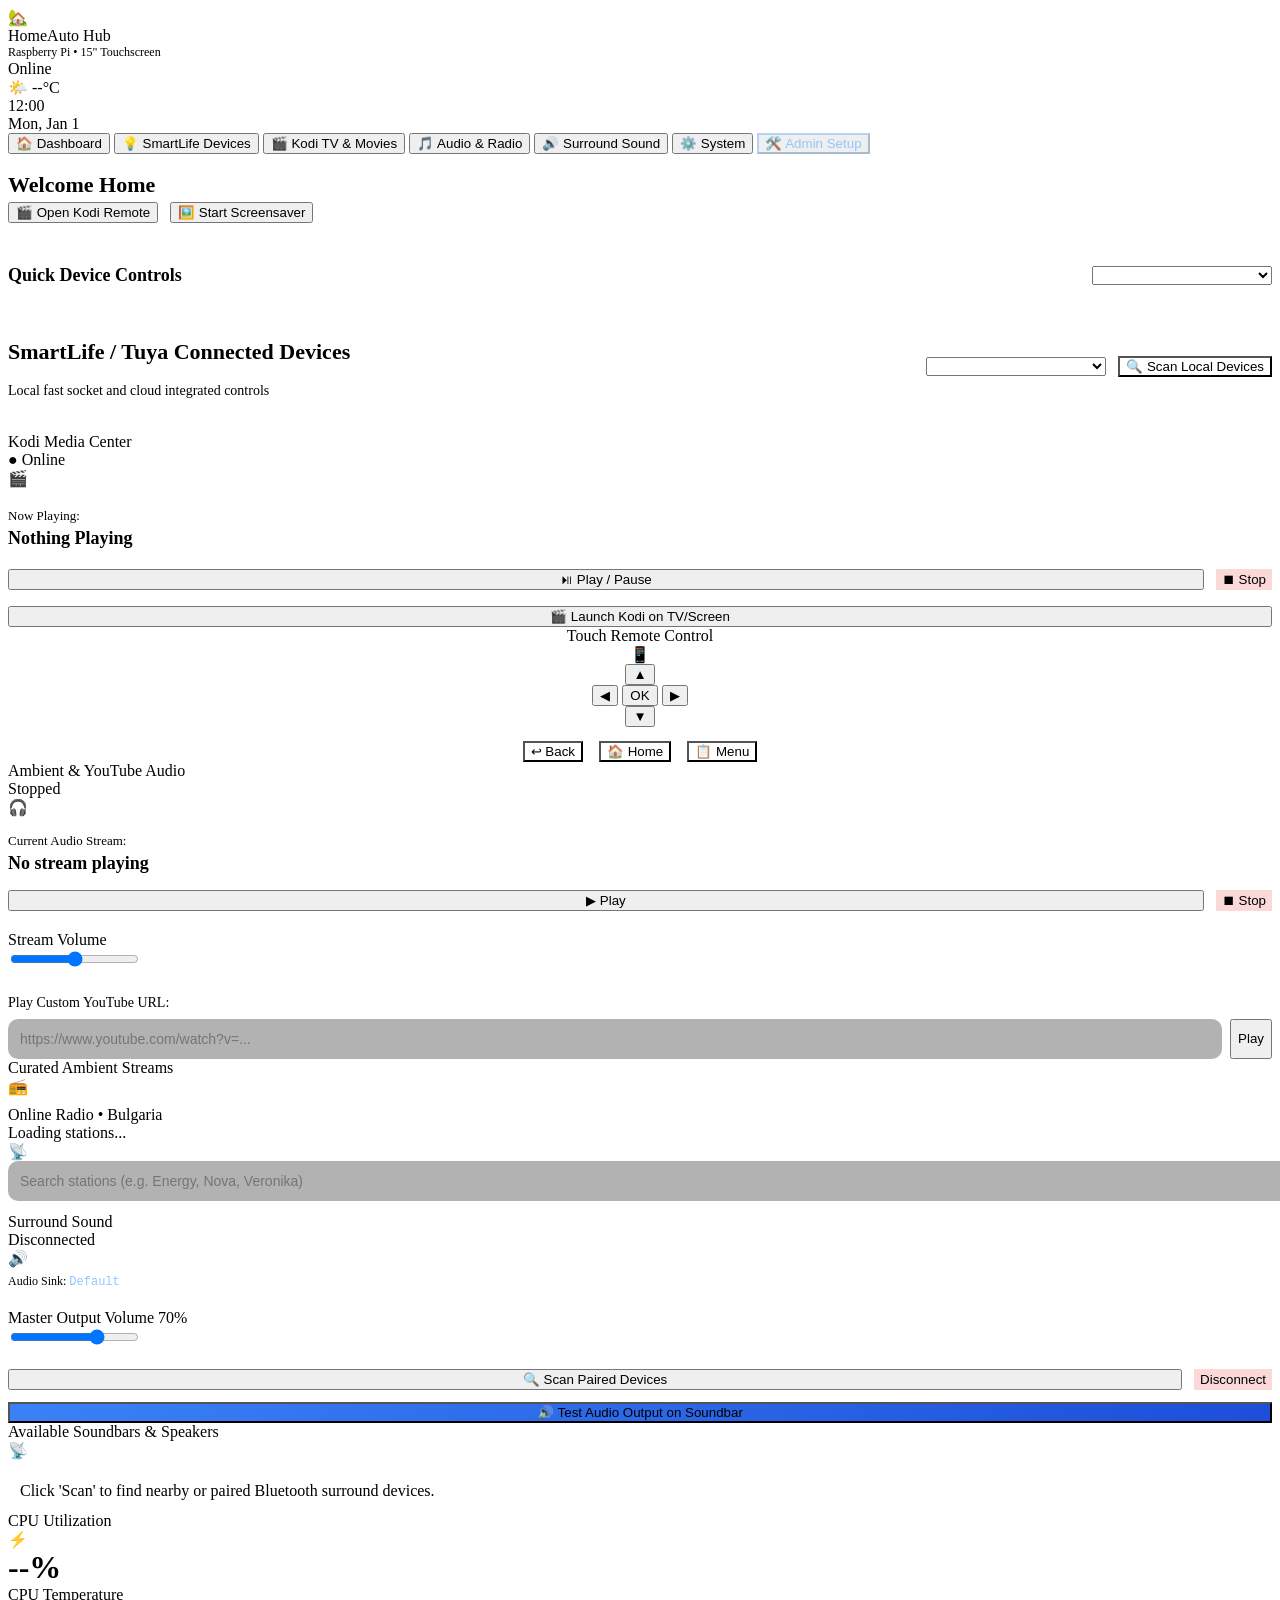
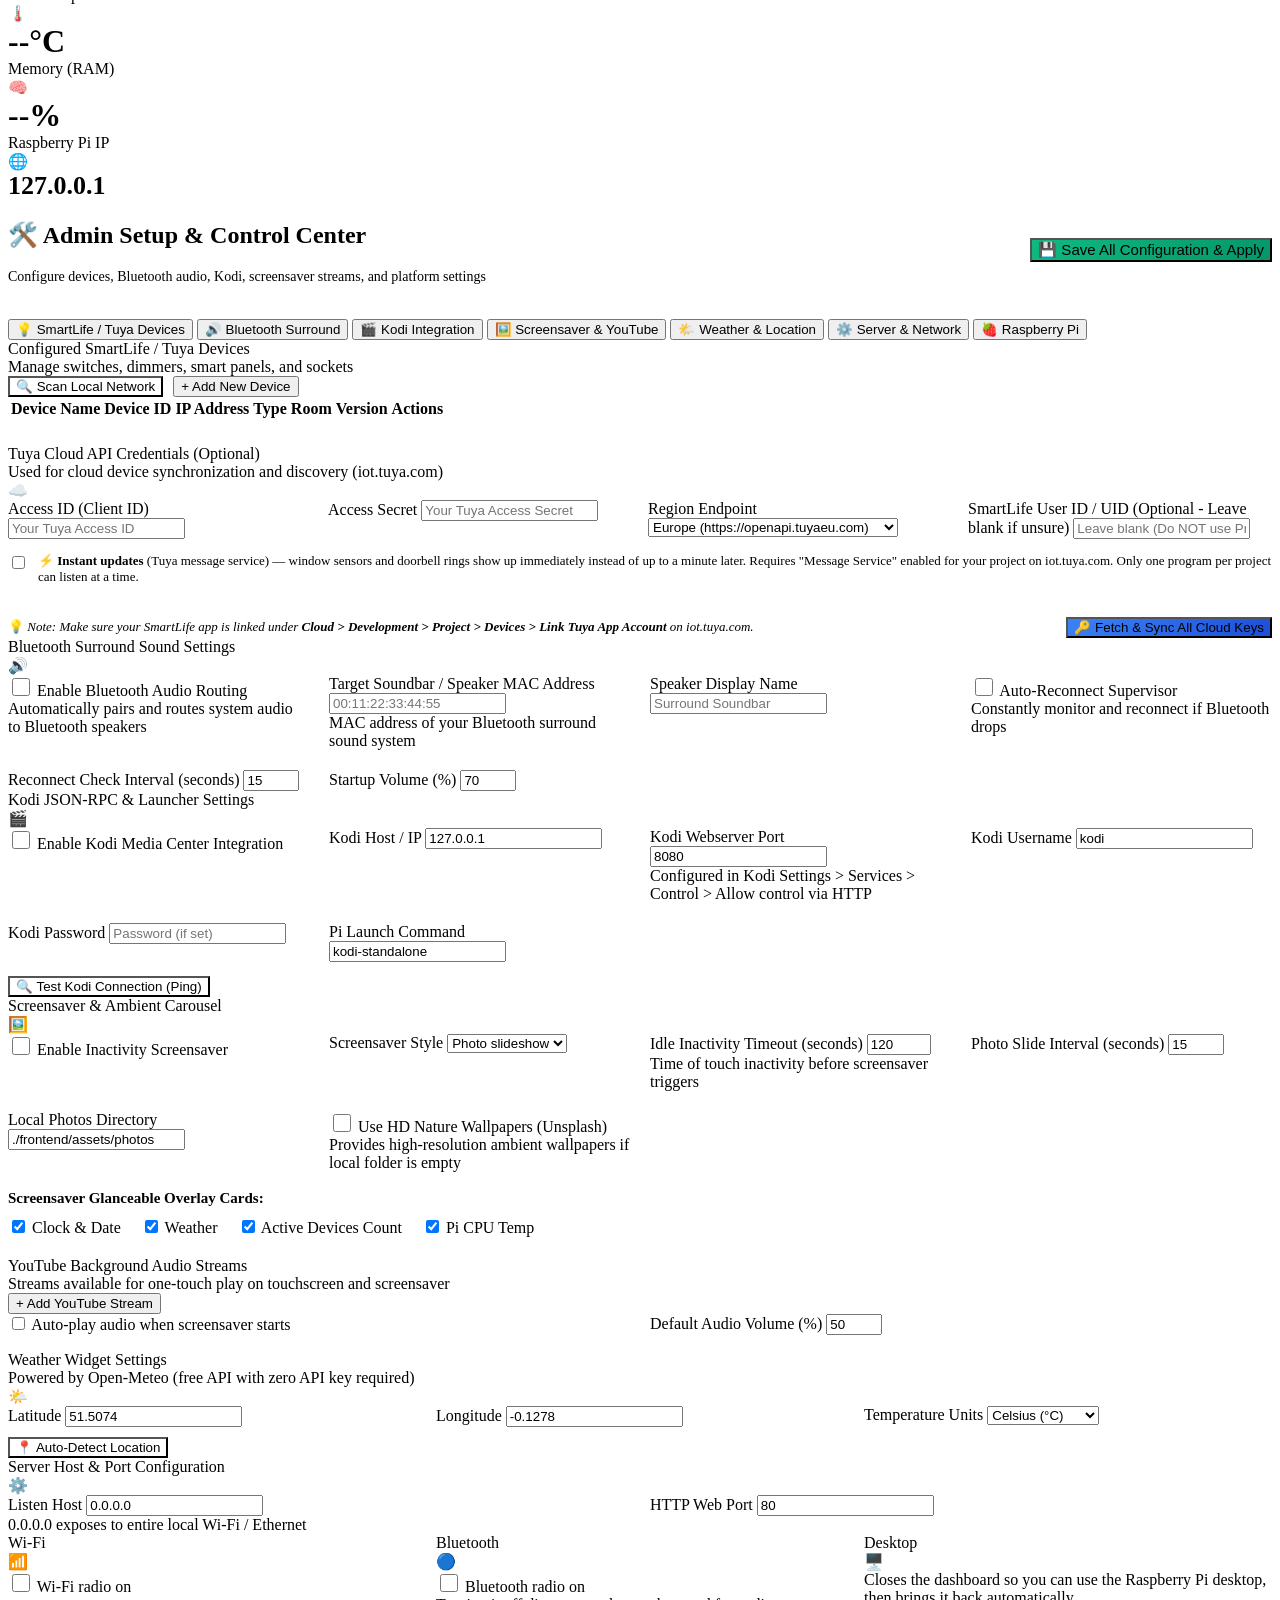
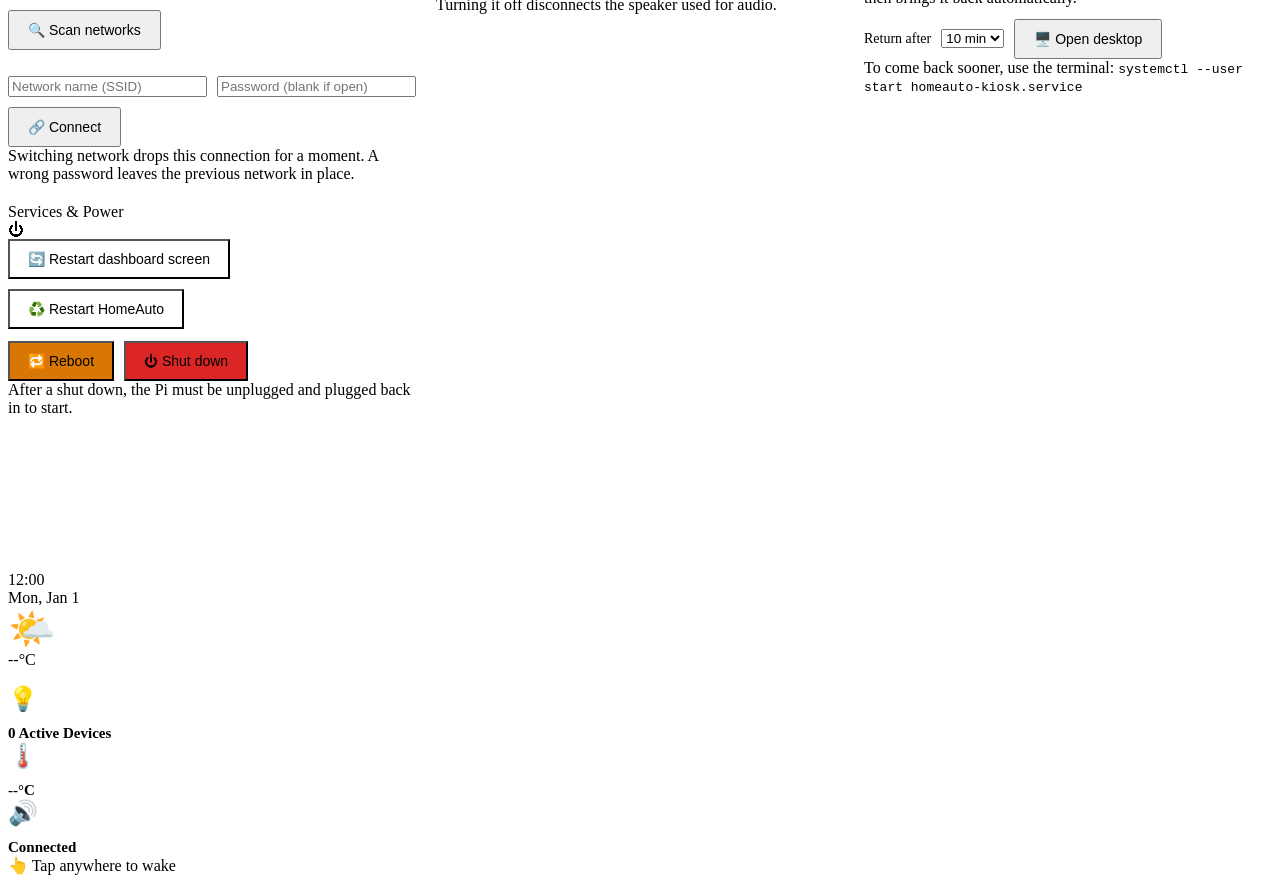
==== frontend/index.html @ 2526f597 "camera controls" ====
<!DOCTYPE html>
<html lang="en">
<head>
  <meta charset="UTF-8">
  <meta name="viewport" content="width=device-width, initial-scale=1.0, maximum-scale=1.0, user-scalable=no">
  <title>HomeAuto Hub</title>
  <link rel="stylesheet" href="/css/style.css">
</head>
<body>

  <!-- Top App Header -->
  <header class="app-header">
    <div class="brand-section">
      <div class="brand-icon">🏡</div>
      <div>
        <div class="brand-title">HomeAuto Hub</div>
        <div style="font-size: 12px; color: var(--text-muted);">Raspberry Pi &bull; 15" Touchscreen</div>
      </div>
    </div>

    <div class="header-status">
      <div class="status-pill">
        <div id="ws-status-dot" class="status-dot"></div>
        <span id="ws-status-text">Online</span>
      </div>

      <div class="status-pill">
        <span>🌤️</span>
        <span class="live-weather-temp">--°C</span>
      </div>

      <div class="clock-display">
        <div id="header-time" class="time-text">12:00</div>
        <div id="header-date" class="date-text">Mon, Jan 1</div>
      </div>
    </div>
  </header>

  <!-- Navigation Bar -->
  <nav class="nav-bar">
    <button class="nav-btn active" data-view="dashboard">
      <span>🏠</span> Dashboard
    </button>
    <button class="nav-btn" data-view="devices">
      <span>💡</span> SmartLife Devices
    </button>
    <button class="nav-btn" data-view="kodi">
      <span>🎬</span> Kodi TV & Movies
    </button>
    <button class="nav-btn" data-view="audio">
      <span>🎵</span> Audio & Radio
    </button>
    <button class="nav-btn" data-view="bluetooth">
      <span>🔊</span> Surround Sound
    </button>
    <button class="nav-btn" data-view="system">
      <span>⚙️</span> System
    </button>
    <button class="nav-btn" data-view="admin" style="border-color: rgba(96, 165, 250, 0.4); color: #93c5fd;">
      <span>🛠️</span> Admin Setup
    </button>
  </nav>

  <!-- Main View Container -->
  <main class="main-container">

    <!-- VIEW 1: DASHBOARD -->
    <section id="view-dashboard" class="view-section active">
      <!-- Quick Action Banner -->
      <div class="action-banner" style="margin-bottom: 24px;">
        <div style="min-width: 0; flex: 1;">
          <h2 style="font-size: 22px; font-weight: 700; margin-bottom: 4px;" id="welcome-title">Welcome Home</h2>
          <p style="color: rgba(255,255,255,0.8); font-size: 14px; display: none;" id="kodi-banner-title"></p>
          <div id="banner-radio" style="display: none; margin-top: 8px;">
            <div id="banner-radio-status" style="color: rgba(255,255,255,0.8); font-size: 14px;"></div>
            <div id="banner-radio-favorites" style="display: flex; gap: 8px; flex-wrap: wrap; margin-top: 8px;"></div>
          </div>
        </div>
        <div style="display: flex; gap: 12px; flex-wrap: wrap;">
          <button class="action-btn kodi-btn" onclick="switchView('kodi')">
            🎬 Open Kodi Remote
          </button>
          <button class="action-btn screensaver-btn" id="btn-trigger-screensaver">
            🖼️ Start Screensaver
          </button>
        </div>
      </div>

      <!-- Quick Cards Grid -->
      <div style="display: flex; justify-content: space-between; align-items: center; flex-wrap: wrap; gap: 12px; margin-bottom: 16px;">
        <h3 style="font-size: 18px; color: var(--text-muted);">Quick Device Controls</h3>
        <select class="form-select home-filter" aria-label="Home" style="width: auto; min-width: 180px;"></select>
      </div>
      <div id="quick-devices-grid">
        <!-- Rendered dynamically by tuya_cards.js -->
      </div>
    </section>

    <!-- VIEW 2: SMARTLIFE DEVICES -->
    <section id="view-devices" class="view-section">
      <div style="display: flex; justify-content: space-between; align-items: center; margin-bottom: 20px;">
        <div>
          <h2 style="font-size: 22px; font-weight: 700;">SmartLife / Tuya Connected Devices</h2>
          <p style="color: var(--text-muted); font-size: 14px;">Local fast socket and cloud integrated controls</p>
        </div>
        <div style="display: flex; gap: 12px; align-items: center; flex-wrap: wrap;">
          <select class="form-select home-filter" aria-label="Home" style="width: auto; min-width: 180px;"></select>
          <button class="action-btn" id="btn-scan-devices" style="background: rgba(255,255,255,0.08);">
            🔍 Scan Local Devices
          </button>
        </div>
      </div>

      <div id="camera-events-panel" style="display: none; margin-bottom: 24px;">
        <div style="display: flex; justify-content: space-between; align-items: center; margin-bottom: 10px;">
          <h3 style="font-size: 16px; font-weight: 700;">🔔 Doorbell &amp; camera history</h3>
          <button class="action-btn" id="btn-clear-camera-events" style="padding: 6px 12px; font-size: 12px; background: rgba(255,255,255,0.08);">Clear</button>
        </div>
        <div id="camera-events-list" style="display: flex; gap: 12px; overflow-x: auto; padding-bottom: 6px;"></div>
      </div>

      <div id="devices-grid">
        <!-- Rendered dynamically -->
      </div>
    </section>

    <!-- VIEW 3: KODI MEDIA CENTER -->
    <section id="view-kodi" class="view-section">
      <div class="dashboard-grid" style="grid-template-columns: 1fr 1fr; align-items: start;">
        <!-- Kodi Status & Launcher -->
        <div class="card">
          <div class="card-header">
            <div>
              <div class="card-title">Kodi Media Center</div>
              <div class="card-subtitle" id="kodi-status-badge">● Online</div>
            </div>
            <div class="card-icon">🎬</div>
          </div>

          <div style="margin: 20px 0;">
            <div style="font-size: 13px; color: var(--text-muted);">Now Playing:</div>
            <div id="kodi-now-playing" style="font-size: 18px; font-weight: 700; margin-top: 4px;">Nothing Playing</div>
          </div>

          <div style="display: flex; gap: 12px; margin-bottom: 16px;">
            <button class="action-btn" id="btn-kodi-playpause" style="flex: 1; justify-content: center;">
              ⏯ Play / Pause
            </button>
            <button class="action-btn" id="btn-kodi-stop" style="background: rgba(239, 68, 68, 0.2); border: 1px solid var(--accent-red); color: var(--accent-red);">
              ⏹ Stop
            </button>
          </div>

          <button class="action-btn kodi-btn" id="btn-launch-kodi" style="width: 100%; justify-content: center;">
            🎬 Launch Kodi on TV/Screen
          </button>
        </div>

        <!-- Touch D-Pad Remote Control -->
        <div class="card" style="text-align: center;">
          <div class="card-header">
            <div class="card-title">Touch Remote Control</div>
            <div class="card-icon">📱</div>
          </div>

          <div class="remote-dpad">
            <div></div>
            <button class="dpad-btn" data-action="up">▲</button>
            <div></div>

            <button class="dpad-btn" data-action="left">◀</button>
            <button class="dpad-btn center-btn" data-action="select">OK</button>
            <button class="dpad-btn" data-action="right">▶</button>

            <div></div>
            <button class="dpad-btn" data-action="down">▼</button>
            <div></div>
          </div>

          <div style="display: flex; justify-content: center; gap: 16px; margin-top: 14px;">
            <button class="action-btn" style="background: rgba(255,255,255,0.06);" data-action="back">↩ Back</button>
            <button class="action-btn" style="background: rgba(255,255,255,0.06);" data-action="home">🏠 Home</button>
            <button class="action-btn" style="background: rgba(255,255,255,0.06);" data-action="osd">📋 Menu</button>
          </div>
        </div>
      </div>
    </section>

    <!-- VIEW 4: YOUTUBE & AMBIENT AUDIO -->
    <section id="view-audio" class="view-section">
      <div class="dashboard-grid" style="grid-template-columns: 1fr 1fr;">
        <!-- Player Card -->
        <div class="card">
          <div class="card-header">
            <div>
              <div class="card-title">Ambient & YouTube Audio</div>
              <div class="card-subtitle" id="media-play-status">Stopped</div>
            </div>
            <div class="card-icon">🎧</div>
          </div>

          <div style="margin: 16px 0;">
            <div style="font-size: 13px; color: var(--text-muted);">Current Audio Stream:</div>
            <div id="media-track-title" style="font-size: 18px; font-weight: 700; margin-top: 4px;">No stream playing</div>
          </div>

          <div style="display: flex; gap: 12px; margin-bottom: 20px;">
            <button class="action-btn" id="btn-media-toggle" style="flex: 1; justify-content: center;">
              ▶ Play
            </button>
            <button class="action-btn" id="btn-media-stop" style="background: rgba(239, 68, 68, 0.2); border: 1px solid var(--accent-red); color: var(--accent-red);">
              ⏹ Stop
            </button>
          </div>

          <div class="slider-container">
            <div class="slider-label">
              <span>Stream Volume</span>
            </div>
            <input type="range" min="0" max="100" value="50" class="touch-slider" id="media-volume-slider">
          </div>

          <div style="margin-top: 24px;">
            <div style="font-size: 14px; margin-bottom: 8px;">Play Custom YouTube URL:</div>
            <div style="display: flex; gap: 8px;">
              <input type="text" id="media-custom-url" placeholder="https://www.youtube.com/watch?v=..." style="flex: 1; padding: 12px; border-radius: 10px; border: 1px solid var(--border-color); background: rgba(0,0,0,0.3); color: #fff; font-size: 14px;">
              <button class="action-btn" id="btn-play-custom-url">Play</button>
            </div>
          </div>
        </div>

        <!-- Presets Card -->
        <div class="card">
          <div class="card-header">
            <div class="card-title">Curated Ambient Streams</div>
            <div class="card-icon">📻</div>
          </div>
          <div id="media-presets-list" style="margin-top: 10px;">
            <!-- Rendered dynamically -->
          </div>
        </div>

        <!-- Online Radio Card -->
        <div class="card" style="grid-column: 1 / -1;">
          <div class="card-header">
            <div>
              <div class="card-title">Online Radio &bull; Bulgaria</div>
              <div class="card-subtitle" id="radio-status">Loading stations...</div>
            </div>
            <div class="card-icon">📡</div>
          </div>
          <div id="radio-favorites-wrap" style="display: none; margin-bottom: 14px;">
            <div style="font-size: 12px; color: var(--text-muted); text-transform: uppercase; letter-spacing: 0.5px; margin-bottom: 6px;">⭐ Favourites</div>
            <div id="radio-favorites-list" style="display: grid; grid-template-columns: repeat(auto-fill, minmax(240px, 1fr)); gap: 8px;"></div>
          </div>

          <input type="text" id="radio-search" placeholder="Search stations (e.g. Energy, Nova, Veronika)" style="width: 100%; padding: 12px; border-radius: 10px; border: 1px solid var(--border-color); background: rgba(0,0,0,0.3); color: #fff; font-size: 14px; user-select: text; -webkit-user-select: text;">
          <div id="radio-stations-list" style="margin-top: 12px; max-height: 340px; overflow-y: auto; display: grid; grid-template-columns: repeat(auto-fill, minmax(240px, 1fr)); gap: 8px;"></div>
        </div>
      </div>
    </section>

    <!-- VIEW 5: BLUETOOTH SURROUND SOUND -->
    <section id="view-bluetooth" class="view-section">
      <div class="dashboard-grid" style="grid-template-columns: 1fr 1fr;">
        <!-- Status Card -->
        <div class="card">
          <div class="card-header">
            <div>
              <div class="card-title" id="bt-device-name">Surround Sound</div>
              <div class="card-subtitle" id="bt-status-badge">Disconnected</div>
            </div>
            <div class="card-icon">🔊</div>
          </div>

          <div style="font-size: 12px; color: var(--text-muted); margin-top: 6px;">
            Audio Sink: <span id="bt-active-sink-label" style="color: #93c5fd; font-family: monospace;">Default</span>
          </div>

          <div class="slider-container" style="margin: 20px 0;">
            <div class="slider-label">
              <span>Master Output Volume</span>
              <span id="bt-volume-label">70%</span>
            </div>
            <input type="range" min="0" max="100" value="70" class="touch-slider" id="bt-volume-slider">
          </div>

          <div style="display: flex; gap: 12px; margin-bottom: 12px;">
            <button class="action-btn" id="btn-scan-bluetooth" style="flex: 1; justify-content: center;">
              🔍 Scan Paired Devices
            </button>
            <button class="action-btn" id="btn-bt-disconnect" style="background: rgba(239, 68, 68, 0.2); border: 1px solid var(--accent-red); color: var(--accent-red);">
              Disconnect
            </button>
          </div>

          <button class="action-btn" id="btn-test-bt-sound" style="width: 100%; justify-content: center; background: linear-gradient(135deg, #3b82f6, #1d4ed8);">
            🔊 Test Audio Output on Soundbar
          </button>
        </div>

        <!-- Paired Devices List -->
        <div class="card">
          <div class="card-header">
            <div class="card-title">Available Soundbars & Speakers</div>
            <div class="card-icon">📡</div>
          </div>
          <div id="bt-devices-list" style="margin-top: 10px;">
            <div style="color: var(--text-muted); padding: 12px;">Click 'Scan' to find nearby or paired Bluetooth surround devices.</div>
          </div>
        </div>
      </div>
    </section>

    <!-- VIEW 6: SYSTEM TELEMETRY -->
    <section id="view-system" class="view-section">
      <div class="dashboard-grid">
        <div class="card">
          <div class="card-header">
            <div class="card-title">CPU Utilization</div>
            <div class="card-icon">⚡</div>
          </div>
          <div id="telemetry-cpu" style="font-size: 32px; font-weight: 700; color: var(--accent-blue);">--%</div>
        </div>

        <div class="card">
          <div class="card-header">
            <div class="card-title">CPU Temperature</div>
            <div class="card-icon">🌡️</div>
          </div>
          <div id="telemetry-temp" style="font-size: 32px; font-weight: 700; color: var(--accent-amber);">--°C</div>
        </div>

        <div class="card">
          <div class="card-header">
            <div class="card-title">Memory (RAM)</div>
            <div class="card-icon">🧠</div>
          </div>
          <div id="telemetry-mem" style="font-size: 32px; font-weight: 700; color: var(--accent-green);">--%</div>
        </div>

        <div class="card">
          <div class="card-header">
            <div class="card-title">Raspberry Pi IP</div>
            <div class="card-icon">🌐</div>
          </div>
          <div id="telemetry-ip" style="font-size: 26px; font-weight: 700;">127.0.0.1</div>
        </div>
      </div>
    </section>

    <!-- VIEW 7: ADMIN SETUP & CONFIGURATION PANEL -->
    <section id="view-admin" class="view-section">
      <div style="display: flex; justify-content: space-between; align-items: center; margin-bottom: 20px; flex-wrap: wrap; gap: 12px;">
        <div>
          <h2 style="font-size: 24px; font-weight: 700;">🛠️ Admin Setup & Control Center</h2>
          <p style="color: var(--text-muted); font-size: 14px;">Configure devices, Bluetooth audio, Kodi, screensaver streams, and platform settings</p>
        </div>
        <button class="action-btn" id="btn-save-all-config" style="background: linear-gradient(135deg, #10b981, #059669); font-size: 15px;">
          💾 Save All Configuration & Apply
        </button>
      </div>

      <!-- Admin Sub-Navigation Tabs -->
      <div class="admin-tabs">
        <button class="admin-tab-btn active" data-tab="devices">💡 SmartLife / Tuya Devices</button>
        <button class="admin-tab-btn" data-tab="bluetooth">🔊 Bluetooth Surround</button>
        <button class="admin-tab-btn" data-tab="kodi">🎬 Kodi Integration</button>
        <button class="admin-tab-btn" data-tab="screensaver">🖼️ Screensaver & YouTube</button>
        <button class="admin-tab-btn" data-tab="weather">🌤️ Weather & Location</button>
        <button class="admin-tab-btn" data-tab="server">⚙️ Server & Network</button>
        <button class="admin-tab-btn" data-tab="pi">🍓 Raspberry Pi</button>
      </div>

      <!-- SUBTAB 1: DEVICES SETUP -->
      <div id="admin-subview-devices" class="admin-subview active">
        <div class="card" style="margin-bottom: 24px;">
          <div class="card-header">
            <div>
              <div class="card-title">Configured SmartLife / Tuya Devices</div>
              <div class="card-subtitle">Manage switches, dimmers, smart panels, and sockets</div>
            </div>
            <div style="display: flex; gap: 10px;">
              <button class="action-btn" id="btn-admin-scan-devices" onclick="triggerDeviceScan()" style="background: rgba(255,255,255,0.08);">
                🔍 Scan Local Network
              </button>
              <button class="action-btn" id="btn-admin-add-device">
                + Add New Device
              </button>
            </div>
          </div>

          <div style="overflow-x: auto;">
            <table class="admin-table">
              <thead>
                <tr>
                  <th>Device Name</th>
                  <th>Device ID</th>
                  <th>IP Address</th>
                  <th>Type</th>
                  <th>Room</th>
                  <th>Version</th>
                  <th>Actions</th>
                </tr>
              </thead>
              <tbody id="admin-devices-tbody">
                <!-- Rendered by admin.js -->
              </tbody>
            </table>
          </div>
        </div>

        <!-- Tuya Cloud Credentials Setup Card -->
        <div class="card">
          <div class="card-header">
            <div>
              <div class="card-title">Tuya Cloud API Credentials (Optional)</div>
              <div class="card-subtitle">Used for cloud device synchronization and discovery (iot.tuya.com)</div>
            </div>
            <div class="card-icon">☁️</div>
          </div>

          <div style="display: grid; grid-template-columns: repeat(auto-fit, minmax(240px, 1fr)); gap: 16px;">
            <div class="form-group">
              <label class="form-label">Access ID (Client ID)</label>
              <input type="text" id="tuya-cloud-id" class="form-input" placeholder="Your Tuya Access ID">
            </div>
            <div class="form-group">
              <label class="form-label">Access Secret</label>
              <input type="password" id="tuya-cloud-secret" class="form-input" placeholder="Your Tuya Access Secret">
            </div>
            <div class="form-group">
              <label class="form-label">Region Endpoint</label>
              <select id="tuya-cloud-endpoint" class="form-select">
                <option value="https://openapi.tuyaeu.com">Europe (https://openapi.tuyaeu.com)</option>
                <option value="https://openapi.tuyaus.com">Americas (https://openapi.tuyaus.com)</option>
                <option value="https://openapi.tuyacn.com">China (https://openapi.tuyacn.com)</option>
                <option value="https://openapi.tuyain.com">India (https://openapi.tuyain.com)</option>
              </select>
            </div>
            <div class="form-group">
              <label class="form-label">SmartLife User ID / UID (Optional - Leave blank if unsure)</label>
              <input type="text" id="tuya-cloud-uid" class="form-input" placeholder="Leave blank (Do NOT use Project Code)">
            </div>
          </div>

          <label style="display: flex; align-items: flex-start; gap: 10px; margin-top: 14px; font-size: 13px; cursor: pointer;">
            <input type="checkbox" id="tuya-realtime" style="margin-top: 3px;">
            <span>⚡ <strong>Instant updates</strong> (Tuya message service) &mdash; window sensors and doorbell rings show up immediately instead of up to a minute later.
              <span style="color: var(--text-muted);">Requires "Message Service" enabled for your project on iot.tuya.com. Only one program per project can listen at a time.</span></span>
          </label>

          <div style="margin-top: 16px; display: flex; align-items: center; justify-content: space-between; flex-wrap: wrap; gap: 12px; border-top: 1px solid var(--border-color); padding-top: 16px;">
            <div style="font-size: 13px; color: var(--text-muted);">
              💡 <em>Note: Make sure your SmartLife app is linked under <strong>Cloud &gt; Development &gt; Project &gt; Devices &gt; Link Tuya App Account</strong> on iot.tuya.com.</em>
            </div>
            <button class="action-btn" id="btn-sync-cloud-keys" type="button" style="background: linear-gradient(135deg, #3b82f6, #1d4ed8);">
              🔑 Fetch &amp; Sync All Cloud Keys
            </button>
          </div>
        </div>
      </div>

      <!-- SUBTAB 2: BLUETOOTH SETUP -->
      <div id="admin-subview-bluetooth" class="admin-subview">
        <div class="card">
          <div class="card-header">
            <div class="card-title">Bluetooth Surround Sound Settings</div>
            <div class="card-icon">🔊</div>
          </div>

          <div style="display: grid; grid-template-columns: repeat(auto-fit, minmax(280px, 1fr)); gap: 20px;">
            <div class="form-group">
              <label class="form-checkbox-label">
                <input type="checkbox" id="bt-enabled" style="width: 18px; height: 18px;">
                <span>Enable Bluetooth Audio Routing</span>
              </label>
              <div class="form-hint">Automatically pairs and routes system audio to Bluetooth speakers</div>
            </div>

            <div class="form-group">
              <label class="form-label">Target Soundbar / Speaker MAC Address</label>
              <input type="text" id="bt-mac" class="form-input" placeholder="00:11:22:33:44:55">
              <div class="form-hint">MAC address of your Bluetooth surround sound system</div>
            </div>

            <div class="form-group">
              <label class="form-label">Speaker Display Name</label>
              <input type="text" id="bt-name" class="form-input" placeholder="Surround Soundbar">
            </div>

            <div class="form-group">
              <label class="form-checkbox-label">
                <input type="checkbox" id="bt-auto-reconnect" style="width: 18px; height: 18px;">
                <span>Auto-Reconnect Supervisor</span>
              </label>
              <div class="form-hint">Constantly monitor and reconnect if Bluetooth drops</div>
            </div>

            <div class="form-group">
              <label class="form-label">Reconnect Check Interval (seconds)</label>
              <input type="number" id="bt-interval" class="form-input" value="15" min="5" max="300">
            </div>

            <div class="form-group">
              <label class="form-label">Startup Volume (%)</label>
              <input type="number" id="bt-default-vol" class="form-input" value="70" min="0" max="100">
            </div>
          </div>
        </div>
      </div>

      <!-- SUBTAB 3: KODI SETUP -->
      <div id="admin-subview-kodi" class="admin-subview">
        <div class="card">
          <div class="card-header">
            <div class="card-title">Kodi JSON-RPC & Launcher Settings</div>
            <div class="card-icon">🎬</div>
          </div>

          <div style="display: grid; grid-template-columns: repeat(auto-fit, minmax(260px, 1fr)); gap: 20px;">
            <div class="form-group">
              <label class="form-checkbox-label">
                <input type="checkbox" id="kodi-enabled" style="width: 18px; height: 18px;">
                <span>Enable Kodi Media Center Integration</span>
              </label>
            </div>

            <div class="form-group">
              <label class="form-label">Kodi Host / IP</label>
              <input type="text" id="kodi-host" class="form-input" value="127.0.0.1">
            </div>

            <div class="form-group">
              <label class="form-label">Kodi Webserver Port</label>
              <input type="number" id="kodi-port" class="form-input" value="8080">
              <div class="form-hint">Configured in Kodi Settings &gt; Services &gt; Control &gt; Allow control via HTTP</div>
            </div>

            <div class="form-group">
              <label class="form-label">Kodi Username</label>
              <input type="text" id="kodi-user" class="form-input" value="kodi">
            </div>

            <div class="form-group">
              <label class="form-label">Kodi Password</label>
              <input type="password" id="kodi-pass" class="form-input" placeholder="Password (if set)">
            </div>

            <div class="form-group">
              <label class="form-label">Pi Launch Command</label>
              <input type="text" id="kodi-cmd" class="form-input" value="kodi-standalone">
            </div>
          </div>

          <div style="margin-top: 14px; display: flex; align-items: center; gap: 14px;">
            <button class="action-btn" id="btn-test-kodi-config" type="button" style="background: rgba(255,255,255,0.08);">
              🔍 Test Kodi Connection (Ping)
            </button>
            <span id="kodi-test-result" style="font-size: 14px;"></span>
          </div>
        </div>
      </div>

      <!-- SUBTAB 4: SCREENSAVER & YOUTUBE -->
      <div id="admin-subview-screensaver" class="admin-subview">
        <div class="card" style="margin-bottom: 20px;">
          <div class="card-header">
            <div class="card-title">Screensaver & Ambient Carousel</div>
            <div class="card-icon">🖼️</div>
          </div>

          <div style="display: grid; grid-template-columns: repeat(auto-fit, minmax(260px, 1fr)); gap: 20px;">
            <div class="form-group">
              <label class="form-checkbox-label">
                <input type="checkbox" id="ss-enabled" style="width: 18px; height: 18px;">
                <span>Enable Inactivity Screensaver</span>
              </label>
            </div>

            <div class="form-group">
              <label class="form-label">Screensaver Style</label>
              <select id="ss-mode" class="form-input">
                <option value="photos">Photo slideshow</option>
                <option value="fireplace">Live fireplace</option>
              </select>
            </div>

            <div class="form-group">
              <label class="form-label">Idle Inactivity Timeout (seconds)</label>
              <input type="number" id="ss-idle" class="form-input" value="120" min="10" max="3600">
              <div class="form-hint">Time of touch inactivity before screensaver triggers</div>
            </div>

            <div class="form-group">
              <label class="form-label">Photo Slide Interval (seconds)</label>
              <input type="number" id="ss-transition" class="form-input" value="15" min="3" max="120">
            </div>

            <div class="form-group">
              <label class="form-label">Local Photos Directory</label>
              <input type="text" id="ss-photo-dir" class="form-input" value="./frontend/assets/photos">
            </div>

            <div class="form-group">
              <label class="form-checkbox-label">
                <input type="checkbox" id="ss-unsplash" style="width: 18px; height: 18px;">
                <span>Use HD Nature Wallpapers (Unsplash)</span>
              </label>
              <div class="form-hint">Provides high-resolution ambient wallpapers if local folder is empty</div>
            </div>
          </div>

          <h4 style="margin: 18px 0 10px; font-size: 15px;">Screensaver Glanceable Overlay Cards:</h4>
          <div style="display: flex; gap: 20px; flex-wrap: wrap;">
            <label class="form-checkbox-label">
              <input type="checkbox" id="ss-w-clock" checked>
              <span>Clock & Date</span>
            </label>
            <label class="form-checkbox-label">
              <input type="checkbox" id="ss-w-weather" checked>
              <span>Weather</span>
            </label>
            <label class="form-checkbox-label">
              <input type="checkbox" id="ss-w-devices" checked>
              <span>Active Devices Count</span>
            </label>
            <label class="form-checkbox-label">
              <input type="checkbox" id="ss-w-telemetry" checked>
              <span>Pi CPU Temp</span>
            </label>
          </div>
        </div>

        <!-- YouTube Audio Preset Streams -->
        <div class="card">
          <div class="card-header">
            <div>
              <div class="card-title">YouTube Background Audio Streams</div>
              <div class="card-subtitle">Streams available for one-touch play on touchscreen and screensaver</div>
            </div>
            <button class="action-btn" id="btn-add-yt-preset">
              + Add YouTube Stream
            </button>
          </div>

          <div style="display: grid; grid-template-columns: 1fr 1fr; gap: 20px; margin-bottom: 16px;">
            <div class="form-group">
              <label class="form-checkbox-label">
                <input type="checkbox" id="ss-yt-autoplay">
                <span>Auto-play audio when screensaver starts</span>
              </label>
            </div>
            <div class="form-group">
              <label class="form-label">Default Audio Volume (%)</label>
              <input type="number" id="ss-yt-vol" class="form-input" value="50" min="0" max="100">
            </div>
          </div>

          <div id="admin-yt-presets-list">
            <!-- Rendered by admin.js -->
          </div>
        </div>
      </div>

      <!-- SUBTAB 5: WEATHER & LOCATION -->
      <div id="admin-subview-weather" class="admin-subview">
        <div class="card">
          <div class="card-header">
            <div>
              <div class="card-title">Weather Widget Settings</div>
              <div class="card-subtitle">Powered by Open-Meteo (free API with zero API key required)</div>
            </div>
            <div class="card-icon">🌤️</div>
          </div>

          <div style="display: grid; grid-template-columns: repeat(auto-fit, minmax(260px, 1fr)); gap: 20px;">
            <div class="form-group">
              <label class="form-label">Latitude</label>
              <input type="number" step="0.0001" id="weather-lat" class="form-input" value="51.5074">
            </div>

            <div class="form-group">
              <label class="form-label">Longitude</label>
              <input type="number" step="0.0001" id="weather-lon" class="form-input" value="-0.1278">
            </div>

            <div class="form-group">
              <label class="form-label">Temperature Units</label>
              <select id="weather-units" class="form-select">
                <option value="celsius">Celsius (°C)</option>
                <option value="fahrenheit">Fahrenheit (°F)</option>
              </select>
            </div>
          </div>

          <div style="margin-top: 10px;">
            <button class="action-btn" id="btn-detect-location" type="button" style="background: rgba(255,255,255,0.08);">
              📍 Auto-Detect Location
            </button>
          </div>
        </div>
      </div>

      <!-- SUBTAB 6: SERVER & SYSTEM -->
      <div id="admin-subview-server" class="admin-subview">
        <div class="card">
          <div class="card-header">
            <div class="card-title">Server Host & Port Configuration</div>
            <div class="card-icon">⚙️</div>
          </div>

          <div style="display: grid; grid-template-columns: repeat(auto-fit, minmax(260px, 1fr)); gap: 20px;">
            <div class="form-group">
              <label class="form-label">Listen Host</label>
              <input type="text" id="server-host" class="form-input" value="0.0.0.0">
              <div class="form-hint">0.0.0.0 exposes to entire local Wi-Fi / Ethernet</div>
            </div>

            <div class="form-group">
              <label class="form-label">HTTP Web Port</label>
              <input type="number" id="server-port" class="form-input" value="80">
            </div>
          </div>
        </div>
      </div>

      <!-- SUBTAB: RASPBERRY PI CONTROLS (Wi-Fi, Bluetooth, desktop, power) -->
      <div id="admin-subview-pi" class="admin-subview">
        <div id="pi-remote-note" class="card" style="display: none; border-color: rgba(251, 191, 36, 0.4);">
          <div style="font-size: 14px;">🔒 These controls only work on the Raspberry Pi's own screen (<code>http://127.0.0.1</code>). Open the dashboard on the Pi to use them.</div>
        </div>

        <div id="pi-controls" style="display: grid; grid-template-columns: repeat(auto-fit, minmax(320px, 1fr)); gap: 20px;">
          <div class="card">
            <div class="card-header">
              <div class="card-title">Wi-Fi <span id="pi-wifi-current" style="font-size: 13px; font-weight: 400; color: var(--text-muted);"></span></div>
              <div class="card-icon">📶</div>
            </div>
            <label class="form-checkbox-label">
              <input type="checkbox" id="pi-wifi-toggle" style="width: 18px; height: 18px;">
              <span>Wi-Fi radio on</span>
            </label>
            <div style="display: flex; gap: 10px; margin-top: 14px; flex-wrap: wrap;">
              <button class="action-btn" id="pi-wifi-scan" style="padding: 10px 18px; font-size: 14px;">🔍 Scan networks</button>
            </div>
            <div id="pi-wifi-list" style="margin-top: 12px; display: flex; flex-direction: column; gap: 6px; max-height: 220px; overflow-y: auto;"></div>
            <div style="display: grid; grid-template-columns: 1fr 1fr; gap: 10px; margin-top: 14px;">
              <input type="text" id="pi-wifi-ssid" class="form-input" placeholder="Network name (SSID)">
              <input type="password" id="pi-wifi-password" class="form-input" placeholder="Password (blank if open)">
            </div>
            <button class="action-btn" id="pi-wifi-connect" style="margin-top: 10px; padding: 10px 18px; font-size: 14px;">🔗 Connect</button>
            <div class="form-hint">Switching network drops this connection for a moment. A wrong password leaves the previous network in place.</div>
          </div>

          <div class="card">
            <div class="card-header">
              <div class="card-title">Bluetooth</div>
              <div class="card-icon">🔵</div>
            </div>
            <label class="form-checkbox-label">
              <input type="checkbox" id="pi-bt-toggle" style="width: 18px; height: 18px;">
              <span>Bluetooth radio on</span>
            </label>
            <div class="form-hint" id="pi-bt-note">Turning it off disconnects the speaker used for audio.</div>
          </div>

          <div class="card">
            <div class="card-header">
              <div class="card-title">Desktop</div>
              <div class="card-icon">🖥️</div>
            </div>
            <div class="form-hint" style="margin-top: 0;">Closes the dashboard so you can use the Raspberry Pi desktop, then brings it back automatically.</div>
            <div style="display: flex; gap: 10px; align-items: center; margin-top: 12px; flex-wrap: wrap;">
              <span style="font-size: 14px;">Return after</span>
              <select id="pi-desktop-minutes" class="form-select" style="width: auto;">
                <option value="5">5 min</option>
                <option value="10" selected>10 min</option>
                <option value="30">30 min</option>
                <option value="60">1 hour</option>
              </select>
              <button class="action-btn" id="pi-open-desktop" style="padding: 10px 18px; font-size: 14px;">🖥️ Open desktop</button>
            </div>
            <div class="form-hint">To come back sooner, use the terminal: <code>systemctl --user start homeauto-kiosk.service</code></div>
          </div>

          <div class="card">
            <div class="card-header">
              <div class="card-title">Services &amp; Power</div>
              <div class="card-icon">⏻</div>
            </div>
            <div style="display: flex; gap: 10px; flex-wrap: wrap;">
              <button class="action-btn" id="pi-restart-kiosk" style="padding: 10px 18px; font-size: 14px; background: rgba(255,255,255,0.1);">🔄 Restart dashboard screen</button>
              <button class="action-btn" id="pi-restart-app" style="padding: 10px 18px; font-size: 14px; background: rgba(255,255,255,0.1);">♻️ Restart HomeAuto</button>
            </div>
            <div style="display: flex; gap: 10px; flex-wrap: wrap; margin-top: 12px;">
              <button class="action-btn" id="pi-reboot" style="padding: 10px 18px; font-size: 14px; background: #d97706;">🔁 Reboot</button>
              <button class="action-btn" id="pi-shutdown" style="padding: 10px 18px; font-size: 14px; background: #dc2626;">⏻ Shut down</button>
            </div>
            <div class="form-hint">After a shut down, the Pi must be unplugged and plugged back in to start.</div>
          </div>
        </div>
      </div>
    </section>

  </main>

  <!-- Add / Edit Device Modal -->
  <div id="modal-device-form" class="modal-overlay" style="display: none;">
    <div class="modal-content">
      <div style="display: flex; justify-content: space-between; align-items: center; margin-bottom: 20px;">
        <h3 id="modal-device-title" style="font-size: 20px; font-weight: 700;">Add SmartLife / Tuya Device</h3>
        <button id="btn-close-device-modal" style="background: none; border: none; color: #fff; font-size: 22px; cursor: pointer;">&times;</button>
      </div>

      <form id="form-device">
        <div class="form-group">
          <label class="form-label">Device Name *</label>
          <input type="text" id="device-name" class="form-input" placeholder="e.g. Living Room Smart Panel" required>
        </div>

        <div style="display: grid; grid-template-columns: 1fr 1fr; gap: 14px;">
          <div class="form-group">
            <label class="form-label">Device ID *</label>
            <input type="text" id="device-id" class="form-input" placeholder="bf0123456789abcdef" required>
          </div>
          <div class="form-group">
            <label class="form-label">IP Address (Local Network)</label>
            <input type="text" id="device-ip" class="form-input" placeholder="192.168.1.150">
          </div>
        </div>

        <div style="display: grid; grid-template-columns: 2fr 1fr; gap: 14px;">
          <div class="form-group">
            <label class="form-label">Local Key (16 chars)</label>
            <input type="text" id="device-key" class="form-input" placeholder="0123456789abcdef">
          </div>
          <div class="form-group">
            <label class="form-label">Tuya Protocol</label>
            <select id="device-version" class="form-select">
              <option value="3.3">v3.3 (Standard)</option>
              <option value="3.4">v3.4 (Newer)</option>
              <option value="3.5">v3.5</option>
              <option value="3.1">v3.1 (Legacy)</option>
            </select>
          </div>
        </div>

        <div class="form-group">
          <label class="form-label">Device Category / Type</label>
            <select id="device-type" class="form-select">
              <option value="switch">Switch / Smart Panel Relay</option>
              <option value="light">Light / Dimmable Bulb</option>
              <option value="socket">Socket / Smart Plug</option>
              <option value="climate">Climate / Thermostat</option>
              <option value="ac">Air Conditioner</option>
              <option value="pet_feeder">🐾 Pet Feeder / Waterer</option>
              <option value="sensor">Sensor</option>
              <option value="camera">📷 Camera / Video Doorbell</option>
            </select>
        </div>

        <div style="display: grid; grid-template-columns: 1fr 1fr; gap: 14px;">
          <div class="form-group">
            <label class="form-label">Home <span style="opacity:.6">(from Tuya)</span></label>
            <input type="text" id="device-home" class="form-input" placeholder="My Home">
          </div>
          <div class="form-group">
            <label class="form-label">Room / Zone</label>
            <input type="text" id="device-room" class="form-input" placeholder="(from Tuya)">
          </div>
        </div>

        <div style="margin: 16px 0; display: flex; align-items: center; justify-content: space-between;">
          <button type="button" class="action-btn" id="btn-test-device-form" style="background: rgba(255,255,255,0.08); font-size: 13px;">
            ⚡ Test Local Connection
          </button>
          <span id="device-test-result" style="font-size: 12px;"></span>
        </div>

        <div style="display: flex; gap: 12px; margin-top: 24px;">
          <button type="submit" class="action-btn" style="flex: 1; justify-content: center; background: var(--accent-blue);">
            Save Device
          </button>
        </div>
      </form>
    </div>
  </div>

  <!-- Camera / Video Doorbell Viewer -->
  <div id="modal-camera-viewer" class="modal-overlay" style="display: none;">
    <div class="modal-content" style="max-width: 720px;">
      <div style="display: flex; justify-content: space-between; align-items: center; margin-bottom: 14px;">
        <h3 id="camera-viewer-title" style="font-size: 20px; font-weight: 700;">Camera</h3>
        <button id="btn-camera-close" style="background: none; border: none; color: #fff; font-size: 22px; cursor: pointer;">&times;</button>
      </div>
      <div style="position: relative; background: #000; border-radius: 12px; overflow: hidden; aspect-ratio: 16 / 9;">
        <img id="camera-viewer-img" alt="" style="width: 100%; height: 100%; object-fit: contain; display: block;">
        <div id="camera-viewer-status" style="position: absolute; inset: 0; display: none; align-items: center; justify-content: center; text-align: center; padding: 20px; color: var(--text-muted); font-size: 14px;"></div>
      </div>
      <div style="display: flex; gap: 10px; margin-top: 14px;">
        <button class="action-btn" id="btn-camera-snapshot" style="background: rgba(255,255,255,0.1);">📸 Snapshot</button>
        <button class="action-btn" id="btn-camera-live">🔴 Live view</button>
        <button class="action-btn" id="btn-camera-settings" style="background: rgba(255,255,255,0.1); margin-left: auto;">⚙️ Controls</button>
      </div>
      <div id="camera-controls-panel" style="display: none; margin-top: 16px; border-top: 1px solid var(--border-color); padding-top: 14px; max-height: 38vh; overflow-y: auto;"></div>
    </div>
  </div>

  <!-- Discovered Devices Modal (Scan Results) -->
  <div id="modal-scan-results" class="modal-overlay" style="display: none;">
    <div class="modal-content" style="max-width: 720px; max-height: 85vh; display: flex; flex-direction: column;">
      <div style="display: flex; justify-content: space-between; align-items: center; margin-bottom: 16px;">
        <div style="display: flex; align-items: center; gap: 10px;">
          <h3 style="font-size: 20px; font-weight: 700;">📡 Discovered Tuya Devices</h3>
          <span id="scan-found-count" class="badge badge-type" style="font-size: 13px;">0 Found</span>
        </div>
        <button id="btn-close-scan-modal" style="background: none; border: none; color: #fff; font-size: 22px; cursor: pointer;">&times;</button>
      </div>

      <p style="font-size: 13px; color: var(--text-muted); margin-bottom: 16px;">
        These devices were discovered on your local network. You can import all of them to your dashboard or customize their local keys individually.
      </p>

      <div id="scan-results-container" style="flex: 1; overflow-y: auto; padding-right: 6px; margin-bottom: 18px; max-height: 50vh;">
        <!-- Rendered by tuya_cards.js -->
      </div>

      <div style="display: flex; justify-content: space-between; align-items: center; border-top: 1px solid var(--border-color); padding-top: 16px;">
        <span style="font-size: 12px; color: var(--text-muted);">Local control requires a 16-character local key</span>
        <button class="action-btn" id="btn-import-all-discovered" style="background: linear-gradient(135deg, #10b981, #059669);">
          ⚡ Import All to Dashboard
        </button>
      </div>
    </div>
  </div>

  <!-- Fullscreen Ambient Screensaver Overlay -->
  <div id="screensaver-overlay">
    <div id="screensaver-bg" class="screensaver-bg"></div>
    <div id="screensaver-fireplace" class="screensaver-fireplace">
      <video id="screensaver-fire-video" muted loop playsinline></video>
      <img id="screensaver-fire-img" alt="">
      <canvas id="screensaver-fire-canvas"></canvas>
      <div class="fire-logs"><div class="fire-log"></div><div class="fire-log"></div></div>
    </div>
    <div class="screensaver-scrim"></div>

    <!-- Top Overlay: Clock & Weather -->
    <div class="screensaver-top">
      <div>
        <div id="ss-clock" class="screensaver-clock">12:00</div>
        <div id="ss-date" class="screensaver-date">Mon, Jan 1</div>
      </div>

      <div class="screensaver-weather">
        <span style="font-size: 38px;">🌤️</span>
        <div>
          <div class="weather-temp live-weather-temp">--°C</div>
          <div style="font-size: 14px; color: rgba(255,255,255,0.8);" class="live-weather-desc">Sunny</div>
        </div>
      </div>
    </div>

    <!-- Bottom Overlay: Dynamic Smart Cards & Wake Hint -->
    <div class="screensaver-bottom">
      <div class="screensaver-cards">
        <div class="ambient-card">
          <span style="font-size: 24px;">💡</span>
          <div>
            <div style="font-size: 11px; color: rgba(255,255,255,0.6);">SmartLife</div>
            <div id="ss-active-devices" style="font-weight: 700; font-size: 15px;">0 Active Devices</div>
          </div>
        </div>

        <div class="ambient-card">
          <span style="font-size: 24px;">🌡️</span>
          <div>
            <div style="font-size: 11px; color: rgba(255,255,255,0.6);">Pi Temp</div>
            <div id="ss-cpu-temp" style="font-weight: 700; font-size: 15px;">--°C</div>
          </div>
        </div>

        <div class="ambient-card" id="ss-now-playing" style="display: none;">
          <span id="ss-now-playing-icon" style="font-size: 24px;">📻</span>
          <div style="min-width: 0;">
            <div style="font-size: 11px; color: rgba(255,255,255,0.6);">Now playing</div>
            <div id="ss-now-playing-title" class="ambient-card-title">--</div>
          </div>
        </div>

        <div class="ambient-card">
          <span style="font-size: 24px;">🔊</span>
          <div>
            <div style="font-size: 11px; color: rgba(255,255,255,0.6);">Surround</div>
            <div style="font-weight: 700; font-size: 15px;">Connected</div>
          </div>
        </div>
      </div>

      <div class="wake-hint">
        👆 Tap anywhere to wake
      </div>
    </div>
  </div>

  <!-- Scripts -->
  <script src="/js/app.js"></script>
  <script src="/js/tuya_cards.js"></script>
  <script src="/js/camera.js"></script>
  <script src="/js/screensaver.js"></script>
  <script src="/js/kodi.js"></script>
  <script src="/js/bt_audio.js"></script>
  <script src="/js/admin.js"></script>
</body>
</html>
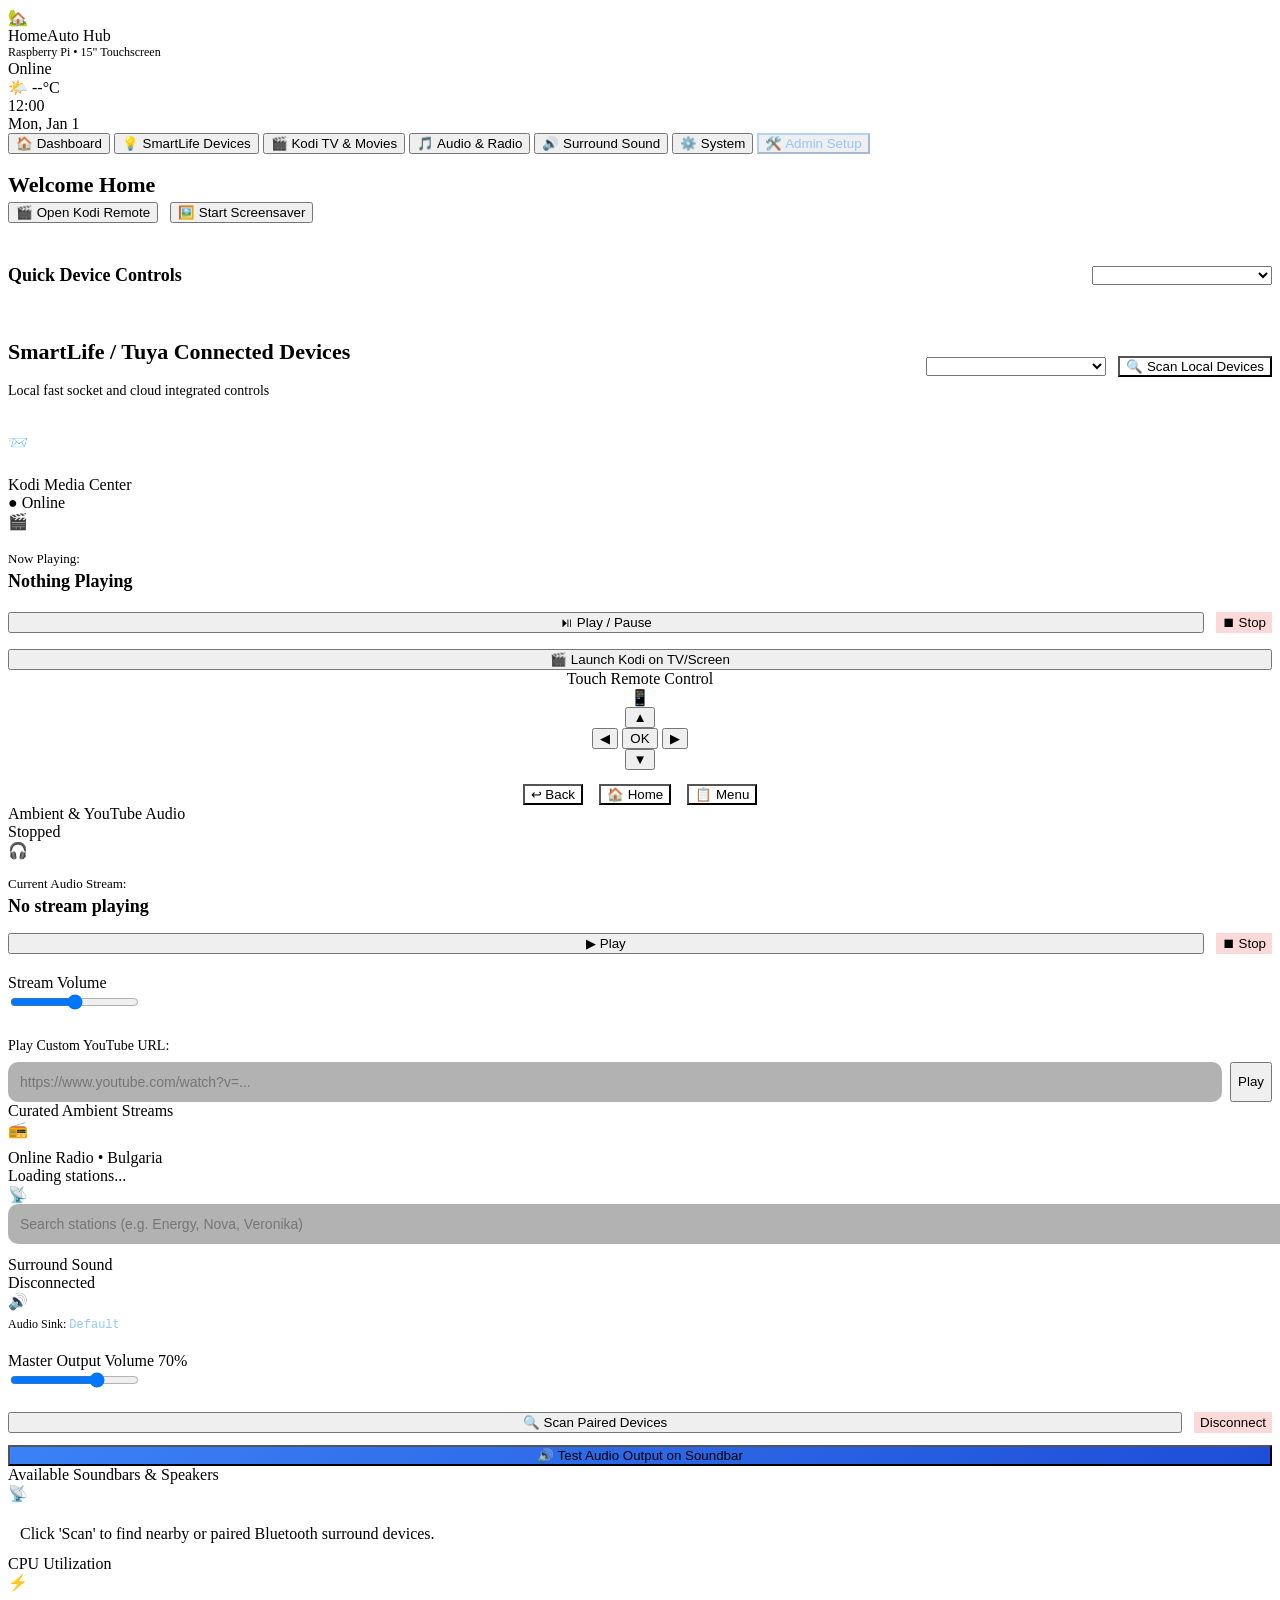
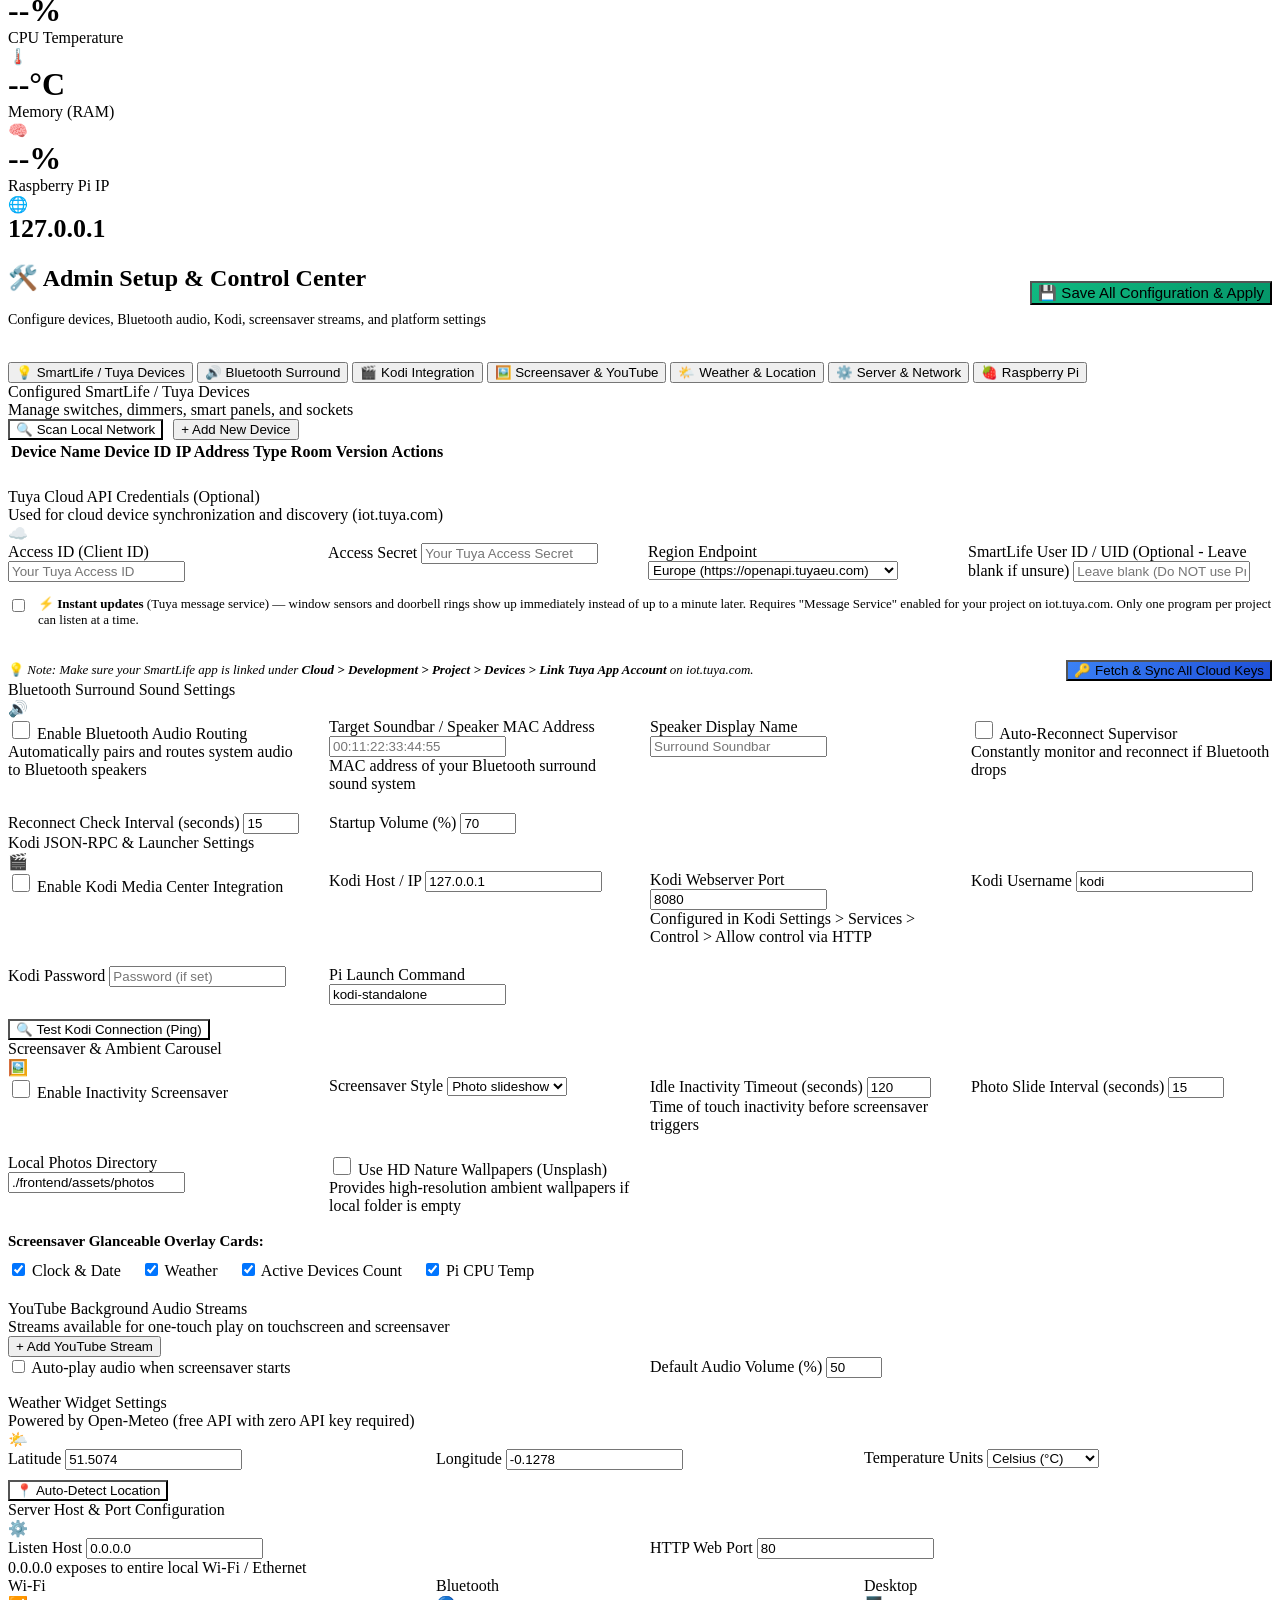
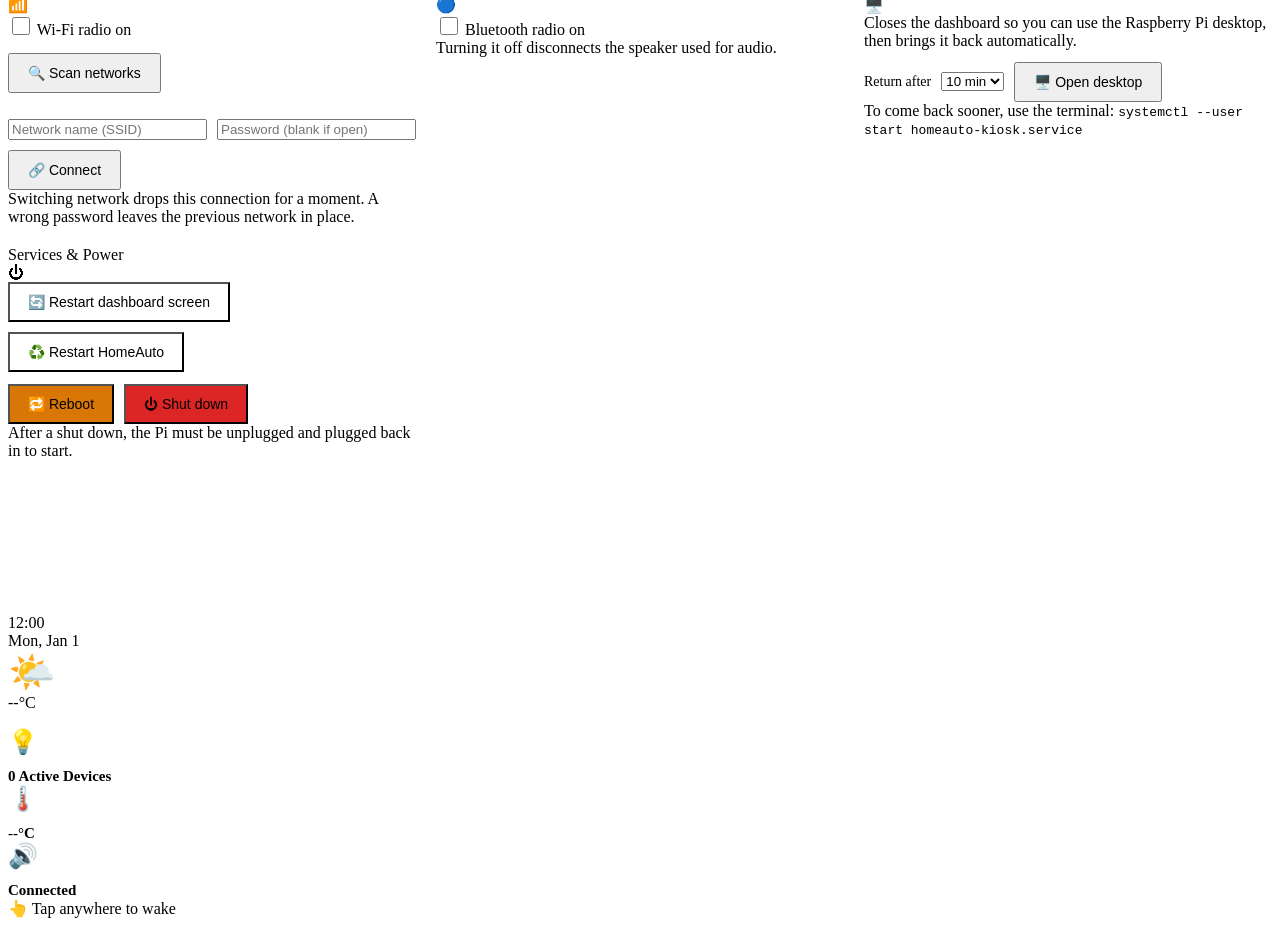
==== commit 3ca32c87: "sos button" ====
--- a/frontend/index.html
+++ b/frontend/index.html
@@ -111,6 +111,14 @@
         </div>
       </div>
 
+      <div id="push-history-panel" style="margin-bottom: 24px;">
+        <div style="display: flex; justify-content: space-between; align-items: center;">
+          <button id="btn-toggle-push-history" style="background: none; border: none; color: #fff; font-size: 16px; font-weight: 700; cursor: pointer; padding: 0;">📨 Push history <span id="push-history-count" style="font-weight: 400; color: var(--text-muted); font-size: 13px;"></span> <span id="push-history-arrow" style="font-size: 12px;">▸</span></button>
+          <button class="action-btn" id="btn-clear-push-history" style="display: none; padding: 6px 12px; font-size: 12px; background: rgba(255,255,255,0.08);">Clear</button>
+        </div>
+        <div id="push-history-list" style="display: none; margin-top: 10px; max-height: 280px; overflow-y: auto; font-size: 13px;"></div>
+      </div>
+
       <div id="camera-events-panel" style="display: none; margin-bottom: 24px;">
         <div style="display: flex; justify-content: space-between; align-items: center; margin-bottom: 10px;">
           <h3 style="font-size: 16px; font-weight: 700;">🔔 Doorbell &amp; camera history</h3>
@@ -1008,6 +1016,7 @@
   <script src="/js/app.js"></script>
   <script src="/js/tuya_cards.js"></script>
   <script src="/js/camera.js"></script>
+  <script src="/js/push_history.js"></script>
   <script src="/js/screensaver.js"></script>
   <script src="/js/kodi.js"></script>
   <script src="/js/bt_audio.js"></script>
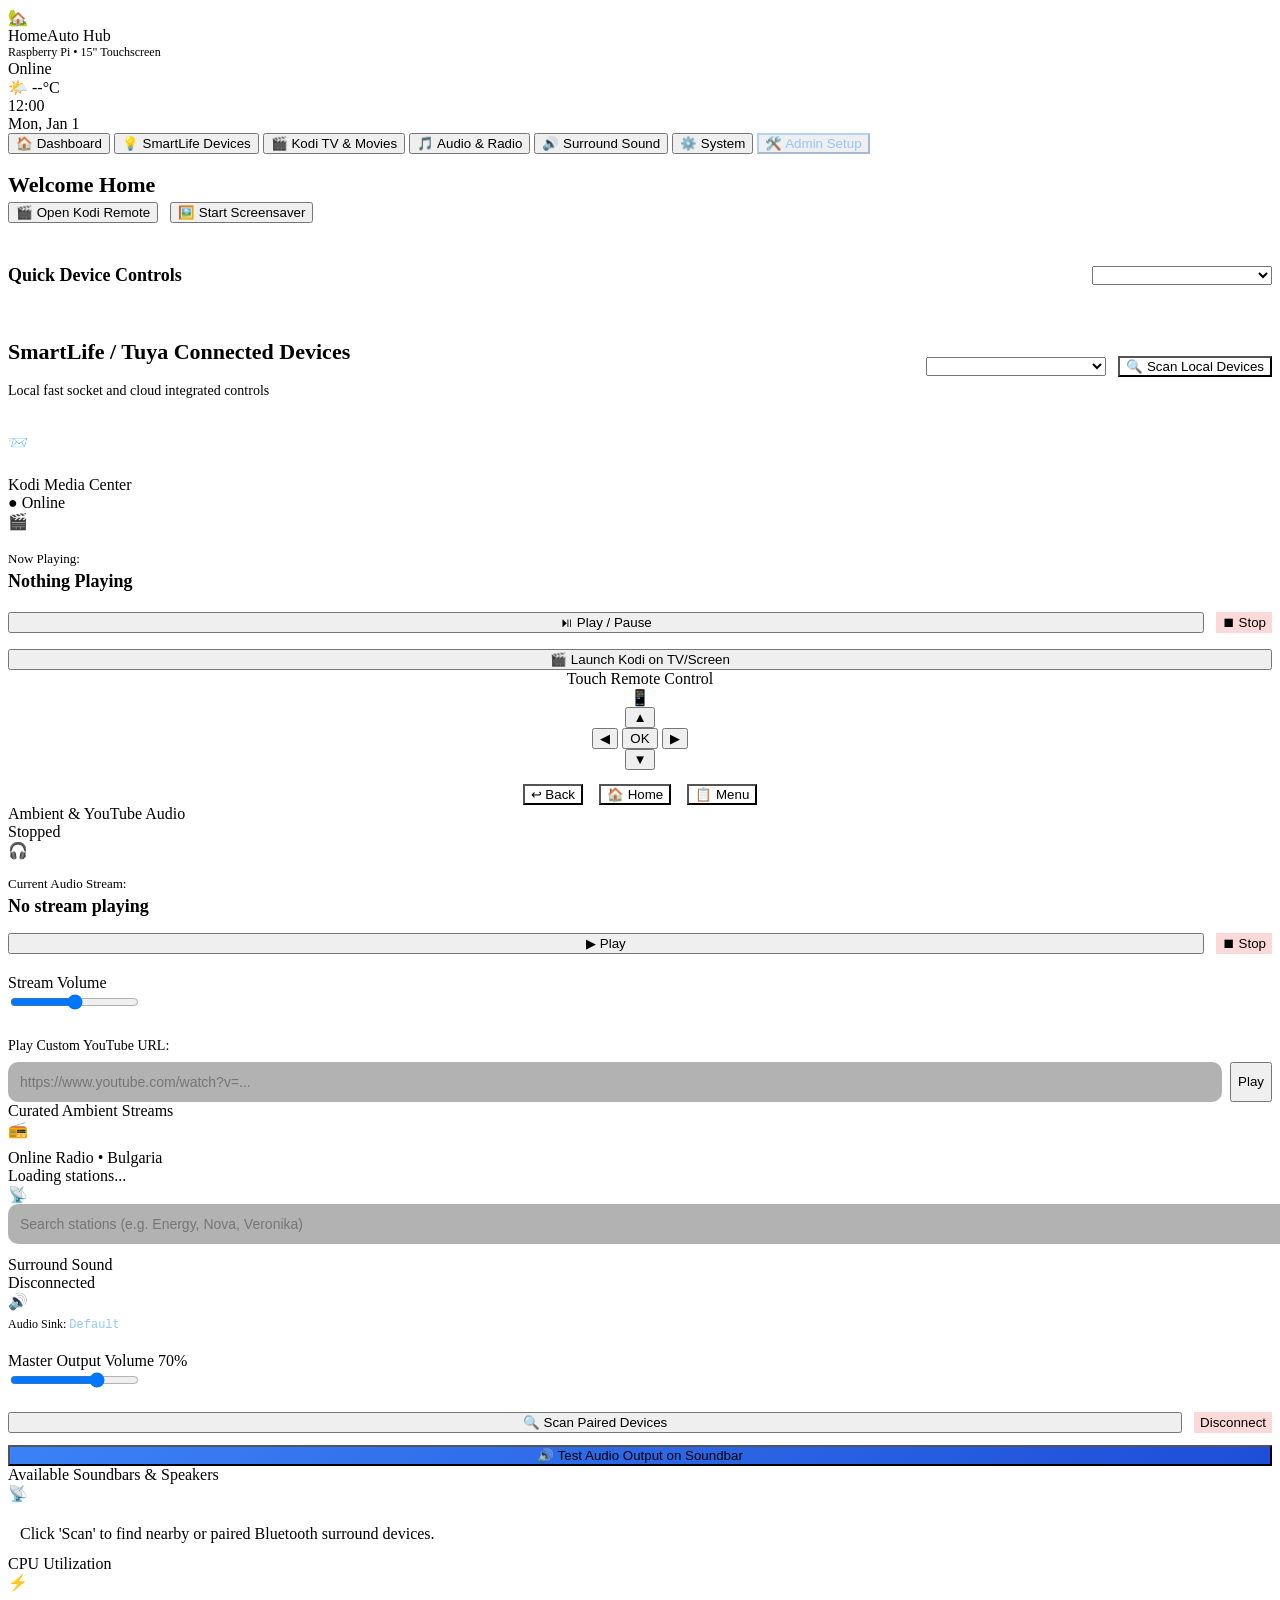
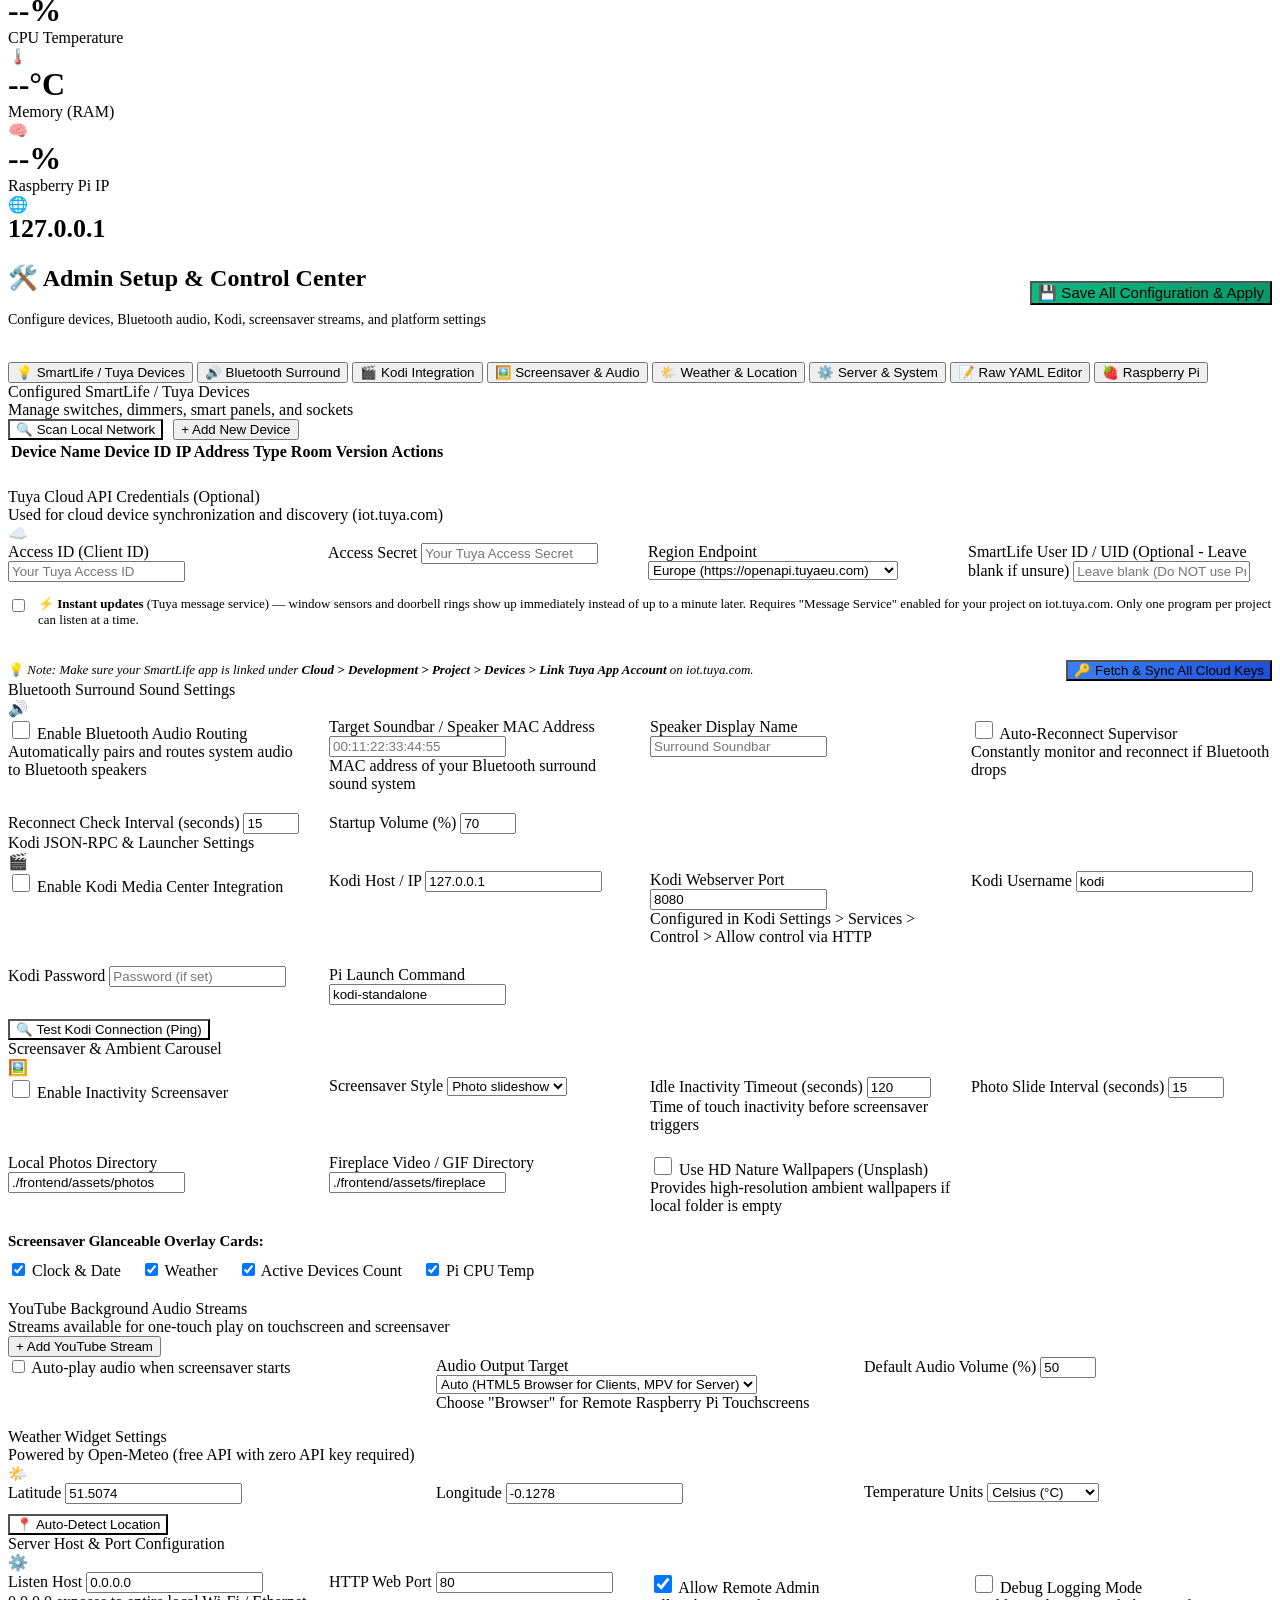
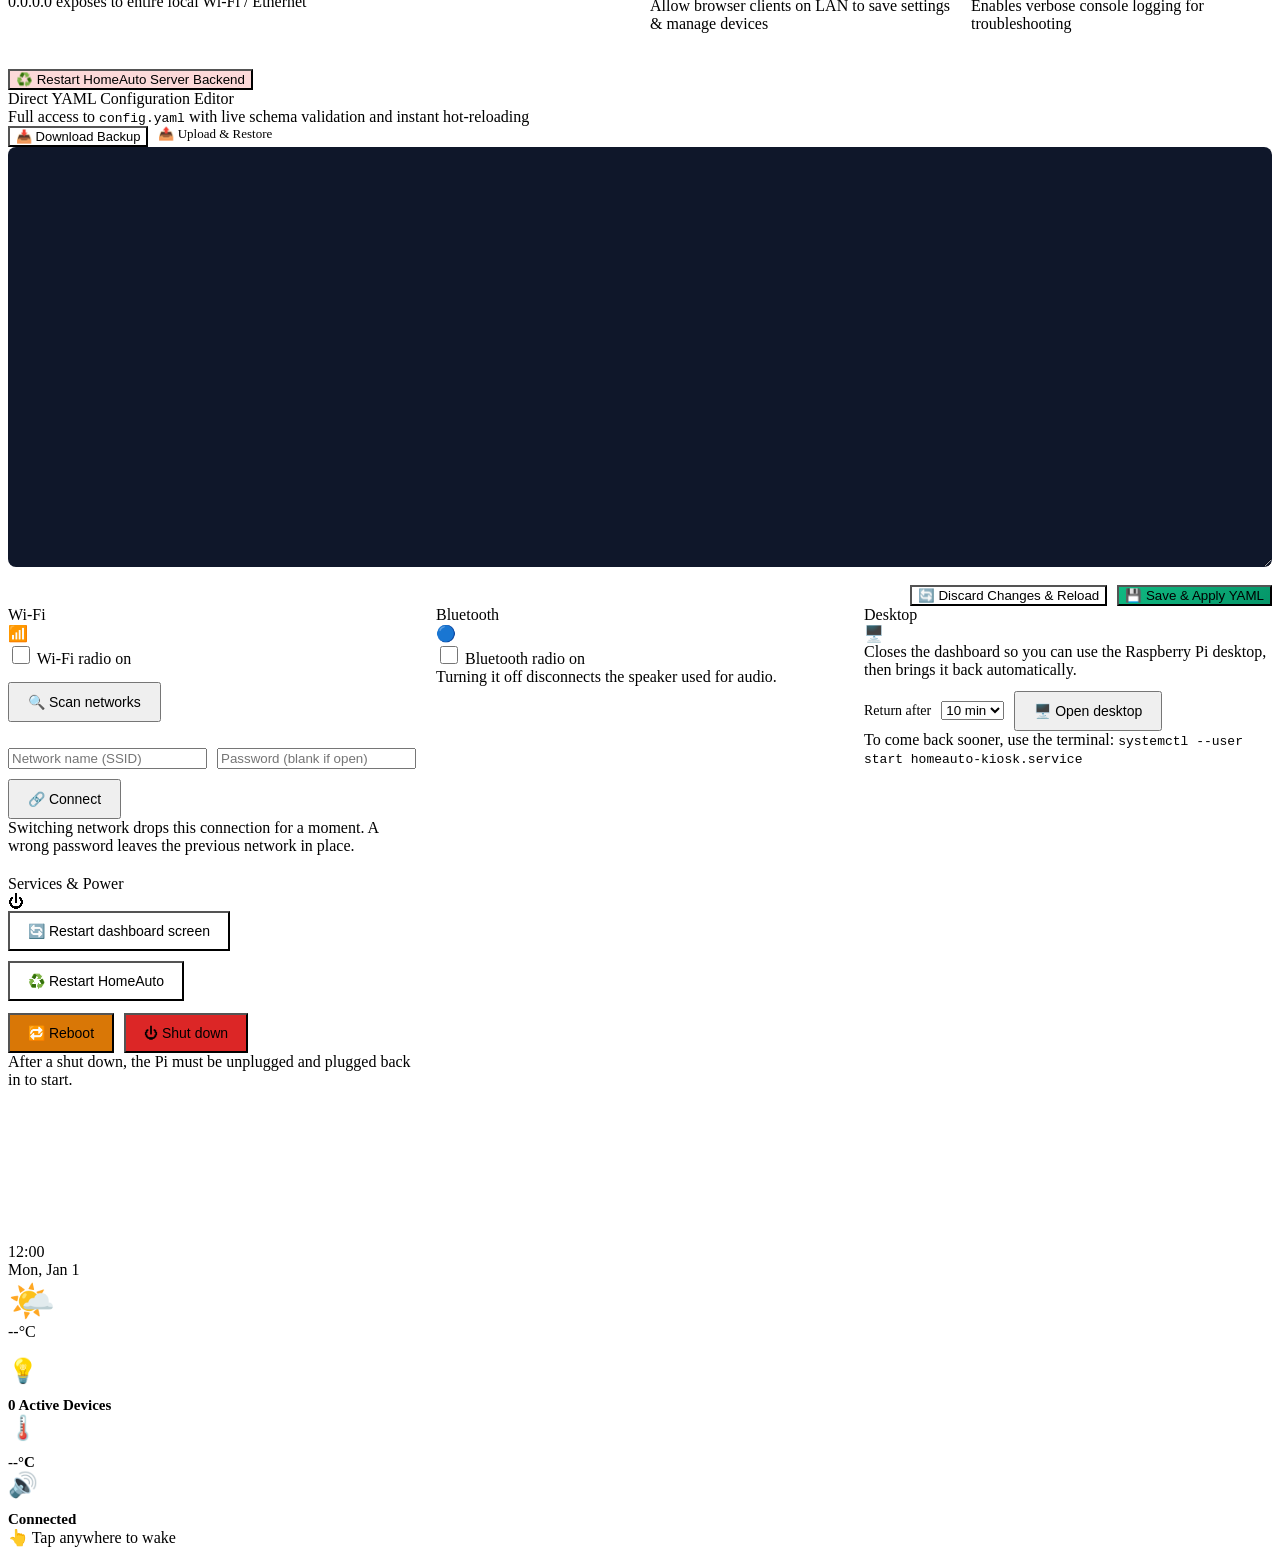
==== commit 51a46acf: "remote setings" ====
--- a/frontend/index.html
+++ b/frontend/index.html
@@ -374,9 +374,10 @@
         <button class="admin-tab-btn active" data-tab="devices">💡 SmartLife / Tuya Devices</button>
         <button class="admin-tab-btn" data-tab="bluetooth">🔊 Bluetooth Surround</button>
         <button class="admin-tab-btn" data-tab="kodi">🎬 Kodi Integration</button>
-        <button class="admin-tab-btn" data-tab="screensaver">🖼️ Screensaver & YouTube</button>
+        <button class="admin-tab-btn" data-tab="screensaver">🖼️ Screensaver & Audio</button>
         <button class="admin-tab-btn" data-tab="weather">🌤️ Weather & Location</button>
-        <button class="admin-tab-btn" data-tab="server">⚙️ Server & Network</button>
+        <button class="admin-tab-btn" data-tab="server">⚙️ Server & System</button>
+        <button class="admin-tab-btn" data-tab="yaml">📝 Raw YAML Editor</button>
         <button class="admin-tab-btn" data-tab="pi">🍓 Raspberry Pi</button>
       </div>
 
@@ -608,6 +609,11 @@
             <div class="form-group">
               <label class="form-label">Local Photos Directory</label>
               <input type="text" id="ss-photo-dir" class="form-input" value="./frontend/assets/photos">
+            </div>
+
+            <div class="form-group">
+              <label class="form-label">Fireplace Video / GIF Directory</label>
+              <input type="text" id="ss-fireplace-dir" class="form-input" value="./frontend/assets/fireplace">
             </div>
 
             <div class="form-group">
@@ -652,12 +658,21 @@
             </button>
           </div>
 
-          <div style="display: grid; grid-template-columns: 1fr 1fr; gap: 20px; margin-bottom: 16px;">
+          <div style="display: grid; grid-template-columns: repeat(auto-fit, minmax(240px, 1fr)); gap: 20px; margin-bottom: 16px;">
             <div class="form-group">
               <label class="form-checkbox-label">
                 <input type="checkbox" id="ss-yt-autoplay">
                 <span>Auto-play audio when screensaver starts</span>
               </label>
+            </div>
+            <div class="form-group">
+              <label class="form-label">Audio Output Target</label>
+              <select id="ss-yt-output-mode" class="form-select">
+                <option value="auto">Auto (HTML5 Browser for Clients, MPV for Server)</option>
+                <option value="browser">Browser / Client Only (HTML5 Audio)</option>
+                <option value="server">Server Host Only (PulseAudio / MPV)</option>
+              </select>
+              <div class="form-hint">Choose "Browser" for Remote Raspberry Pi Touchscreens</div>
             </div>
             <div class="form-group">
               <label class="form-label">Default Audio Volume (%)</label>
@@ -728,6 +743,65 @@
             <div class="form-group">
               <label class="form-label">HTTP Web Port</label>
               <input type="number" id="server-port" class="form-input" value="80">
+            </div>
+
+            <div class="form-group">
+              <label class="form-checkbox-label">
+                <input type="checkbox" id="server-remote-admin" checked style="width: 18px; height: 18px;">
+                <span>Allow Remote Admin</span>
+              </label>
+              <div class="form-hint">Allow browser clients on LAN to save settings & manage devices</div>
+            </div>
+
+            <div class="form-group">
+              <label class="form-checkbox-label">
+                <input type="checkbox" id="server-debug" style="width: 18px; height: 18px;">
+                <span>Debug Logging Mode</span>
+              </label>
+              <div class="form-hint">Enables verbose console logging for troubleshooting</div>
+            </div>
+          </div>
+
+          <div style="margin-top: 20px; padding-top: 16px; border-top: 1px solid var(--border-color); display: flex; gap: 12px; flex-wrap: wrap;">
+            <button class="action-btn" id="btn-restart-server-hub" type="button" style="background: rgba(239, 68, 68, 0.2); color: var(--accent-red);">
+              ♻️ Restart HomeAuto Server Backend
+            </button>
+          </div>
+        </div>
+      </div>
+
+      <!-- SUBTAB 7: RAW YAML EDITOR -->
+      <div id="admin-subview-yaml" class="admin-subview">
+        <div class="card">
+          <div class="card-header">
+            <div>
+              <div class="card-title">Direct YAML Configuration Editor</div>
+              <div class="card-subtitle">Full access to <code>config.yaml</code> with live schema validation and instant hot-reloading</div>
+            </div>
+            <div style="display: flex; gap: 10px; flex-wrap: wrap;">
+              <button class="action-btn" id="btn-yaml-download" style="background: rgba(255,255,255,0.08); font-size: 13px;">
+                📥 Download Backup
+              </button>
+              <label class="action-btn" style="background: rgba(255,255,255,0.08); font-size: 13px; cursor: pointer; margin: 0;">
+                📤 Upload & Restore
+                <input type="file" id="input-yaml-upload" accept=".yaml,.yml" style="display: none;">
+              </label>
+            </div>
+          </div>
+
+          <div style="margin-bottom: 14px;">
+            <textarea id="yaml-editor-textarea" spellcheck="false" style="width: 100%; min-height: 420px; font-family: monospace; font-size: 13px; line-height: 1.5; background: #0f172a; color: #f8fafc; border: 1px solid var(--border-color); border-radius: 8px; padding: 14px; resize: vertical; box-sizing: border-box;"></textarea>
+          </div>
+
+          <div style="display: flex; justify-content: space-between; align-items: center; flex-wrap: wrap; gap: 12px;">
+            <span id="yaml-status-msg" style="font-size: 13px; color: var(--text-muted);"></span>
+            <div style="display: flex; gap: 10px;">
+              <button class="action-btn" id="btn-yaml-reload" style="background: rgba(255,255,255,0.08);">
+                🔄 Discard Changes & Reload
+              </button>
+              <button class="action-btn" id="btn-yaml-save" style="background: linear-gradient(135deg, #10b981, #059669);">
+                💾 Save & Apply YAML
+              </button>
             </div>
           </div>
         </div>
@@ -854,8 +928,9 @@
           </div>
         </div>
 
-        <div class="form-group">
-          <label class="form-label">Device Category / Type</label>
+        <div style="display: grid; grid-template-columns: 1fr 1fr; gap: 14px;">
+          <div class="form-group">
+            <label class="form-label">Device Type</label>
             <select id="device-type" class="form-select">
               <option value="switch">Switch / Smart Panel Relay</option>
               <option value="light">Light / Dimmable Bulb</option>
@@ -866,6 +941,11 @@
               <option value="sensor">Sensor</option>
               <option value="camera">📷 Camera / Video Doorbell</option>
             </select>
+          </div>
+          <div class="form-group">
+            <label class="form-label">Category Code (Optional)</label>
+            <input type="text" id="device-category" class="form-input" placeholder="e.g. cz, dj, sp, kg, sp">
+          </div>
         </div>
 
         <div style="display: grid; grid-template-columns: 1fr 1fr; gap: 14px;">
@@ -877,6 +957,12 @@
             <label class="form-label">Room / Zone</label>
             <input type="text" id="device-room" class="form-input" placeholder="(from Tuya)">
           </div>
+        </div>
+
+        <div class="form-group" id="group-device-stream">
+          <label class="form-label">RTSP Stream URL (Cameras only)</label>
+          <input type="text" id="device-stream-url" class="form-input" placeholder="rtsp://admin:password@192.168.1.120:554/live/ch0">
+          <div class="form-hint">Optional local RTSP URL for live camera streams</div>
         </div>
 
         <div style="margin: 16px 0; display: flex; align-items: center; justify-content: space-between;">
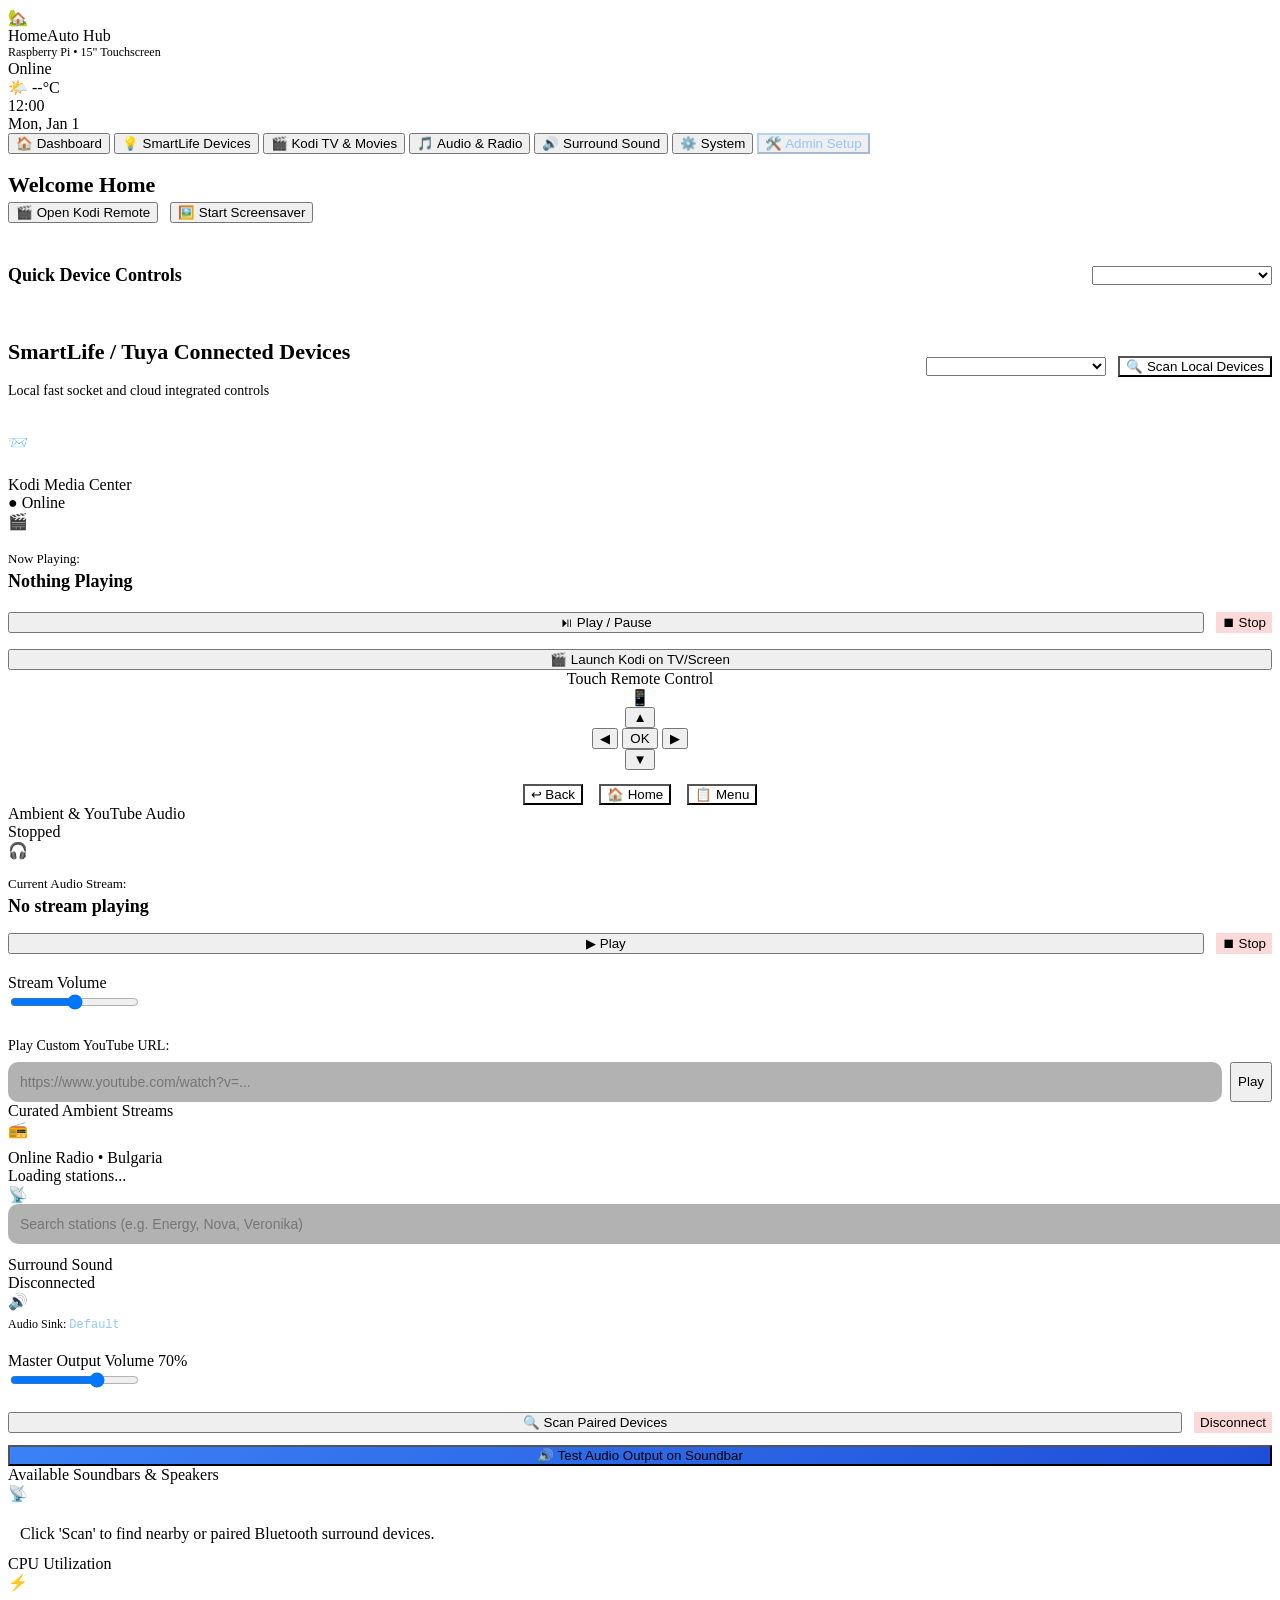
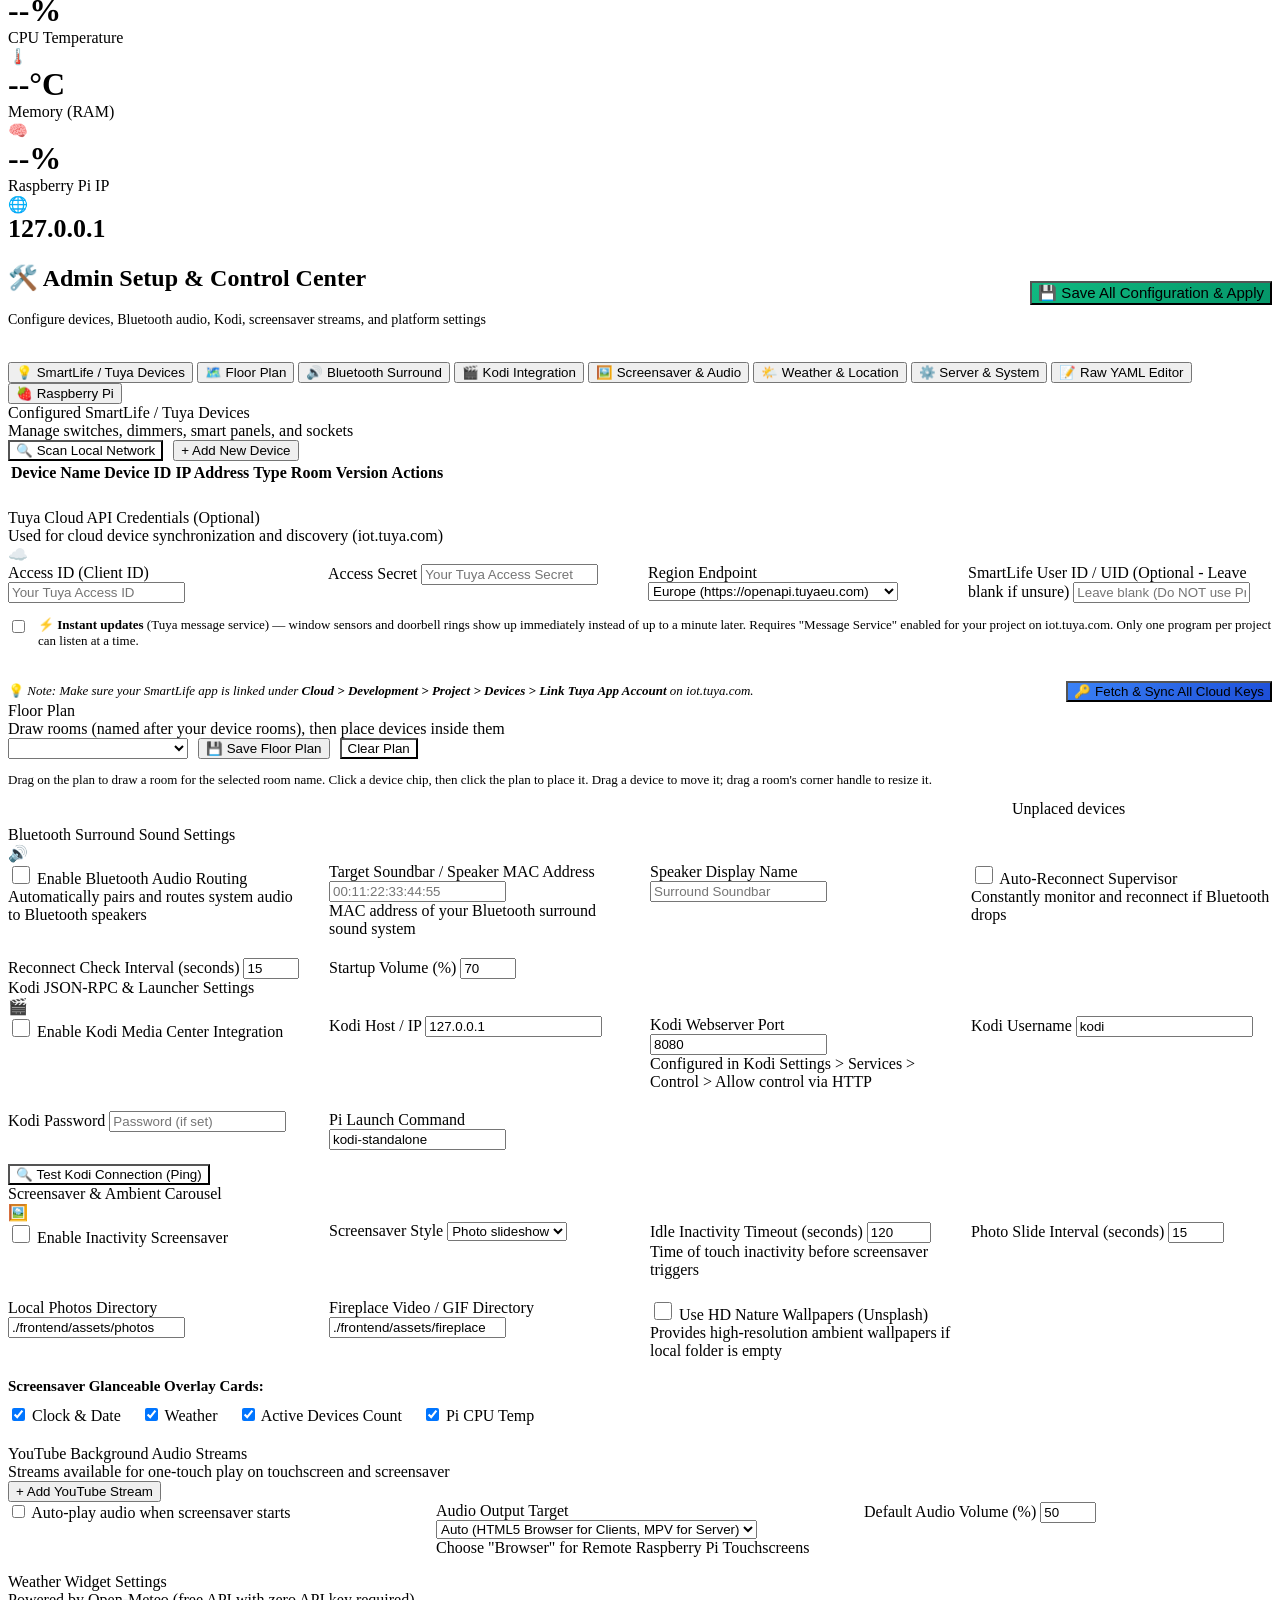
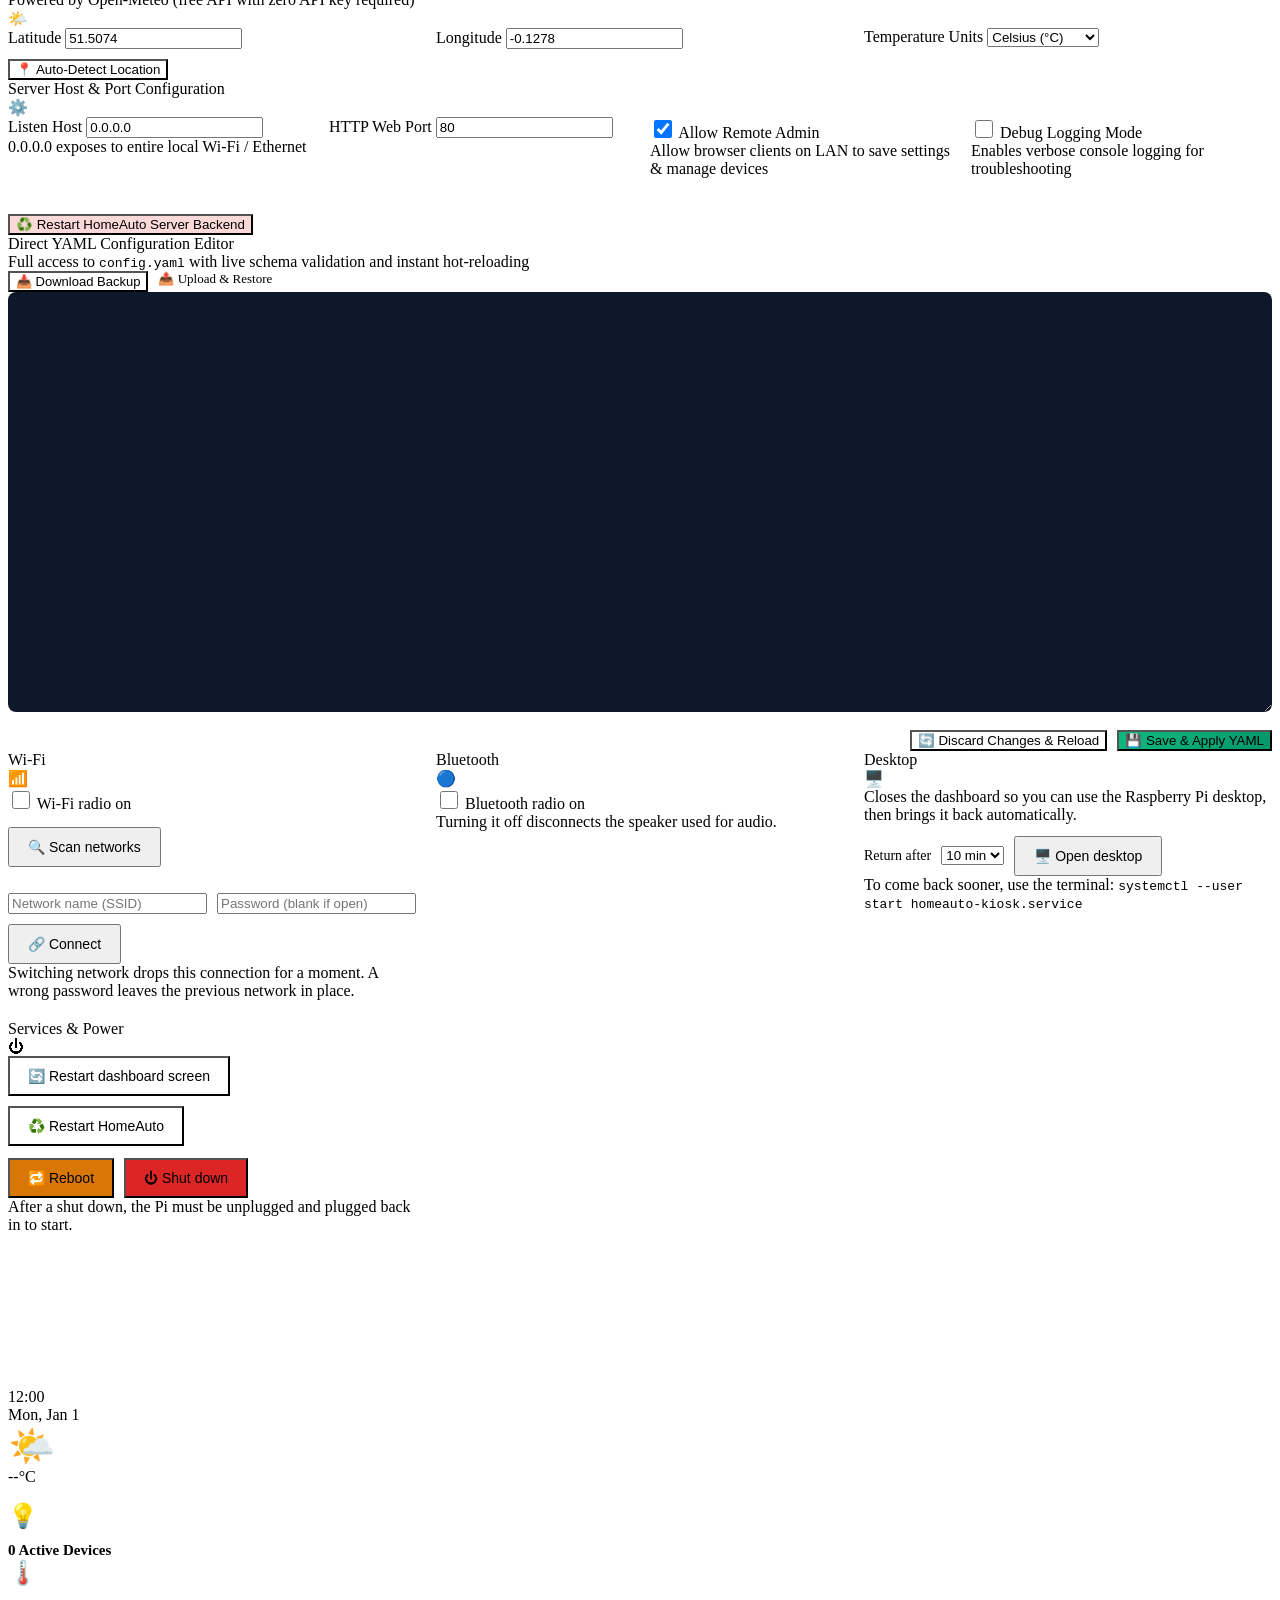
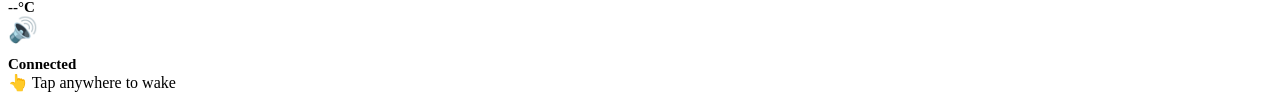
==== commit cedc9476: "floorplan" ====
--- a/frontend/index.html
+++ b/frontend/index.html
@@ -86,6 +86,9 @@
         </div>
       </div>
 
+      <!-- Floor Plan (read-only, shown when a plan has been drawn) -->
+      <div id="dashboard-floorplan" style="display: none; margin-bottom: 24px;"></div>
+
       <!-- Quick Cards Grid -->
       <div style="display: flex; justify-content: space-between; align-items: center; flex-wrap: wrap; gap: 12px; margin-bottom: 16px;">
         <h3 style="font-size: 18px; color: var(--text-muted);">Quick Device Controls</h3>
@@ -372,6 +375,7 @@
       <!-- Admin Sub-Navigation Tabs -->
       <div class="admin-tabs">
         <button class="admin-tab-btn active" data-tab="devices">💡 SmartLife / Tuya Devices</button>
+        <button class="admin-tab-btn" data-tab="floorplan">🗺️ Floor Plan</button>
         <button class="admin-tab-btn" data-tab="bluetooth">🔊 Bluetooth Surround</button>
         <button class="admin-tab-btn" data-tab="kodi">🎬 Kodi Integration</button>
         <button class="admin-tab-btn" data-tab="screensaver">🖼️ Screensaver & Audio</button>
@@ -466,6 +470,33 @@
             <button class="action-btn" id="btn-sync-cloud-keys" type="button" style="background: linear-gradient(135deg, #3b82f6, #1d4ed8);">
               🔑 Fetch &amp; Sync All Cloud Keys
             </button>
+          </div>
+        </div>
+      </div>
+
+      <!-- SUBTAB: FLOOR PLAN -->
+      <div id="admin-subview-floorplan" class="admin-subview">
+        <div class="card">
+          <div class="card-header">
+            <div>
+              <div class="card-title">Floor Plan</div>
+              <div class="card-subtitle">Draw rooms (named after your device rooms), then place devices inside them</div>
+            </div>
+            <div style="display: flex; gap: 10px; flex-wrap: wrap;">
+              <select id="floorplan-room-select" class="form-select" style="width: auto; min-width: 180px;"></select>
+              <button class="action-btn" id="btn-floorplan-save" type="button">💾 Save Floor Plan</button>
+              <button class="action-btn" id="btn-floorplan-clear" type="button" style="background: rgba(255,255,255,0.08);">Clear Plan</button>
+            </div>
+          </div>
+          <p style="font-size: 13px; color: var(--text-muted); margin-bottom: 12px;">
+            Drag on the plan to draw a room for the selected room name. Click a device chip, then click the plan to place it. Drag a device to move it; drag a room's corner handle to resize it.
+          </p>
+          <div style="display: grid; grid-template-columns: minmax(0, 1fr) 260px; gap: 16px;">
+            <div id="floorplan-editor" class="floorplan-canvas"></div>
+            <div>
+              <div class="card-subtitle" style="margin-bottom: 8px;">Unplaced devices</div>
+              <div id="floorplan-unplaced" class="floorplan-device-list"></div>
+            </div>
           </div>
         </div>
       </div>
@@ -1101,6 +1132,7 @@
   <!-- Scripts -->
   <script src="/js/app.js"></script>
   <script src="/js/tuya_cards.js"></script>
+  <script src="/js/floorplan.js"></script>
   <script src="/js/camera.js"></script>
   <script src="/js/push_history.js"></script>
   <script src="/js/screensaver.js"></script>
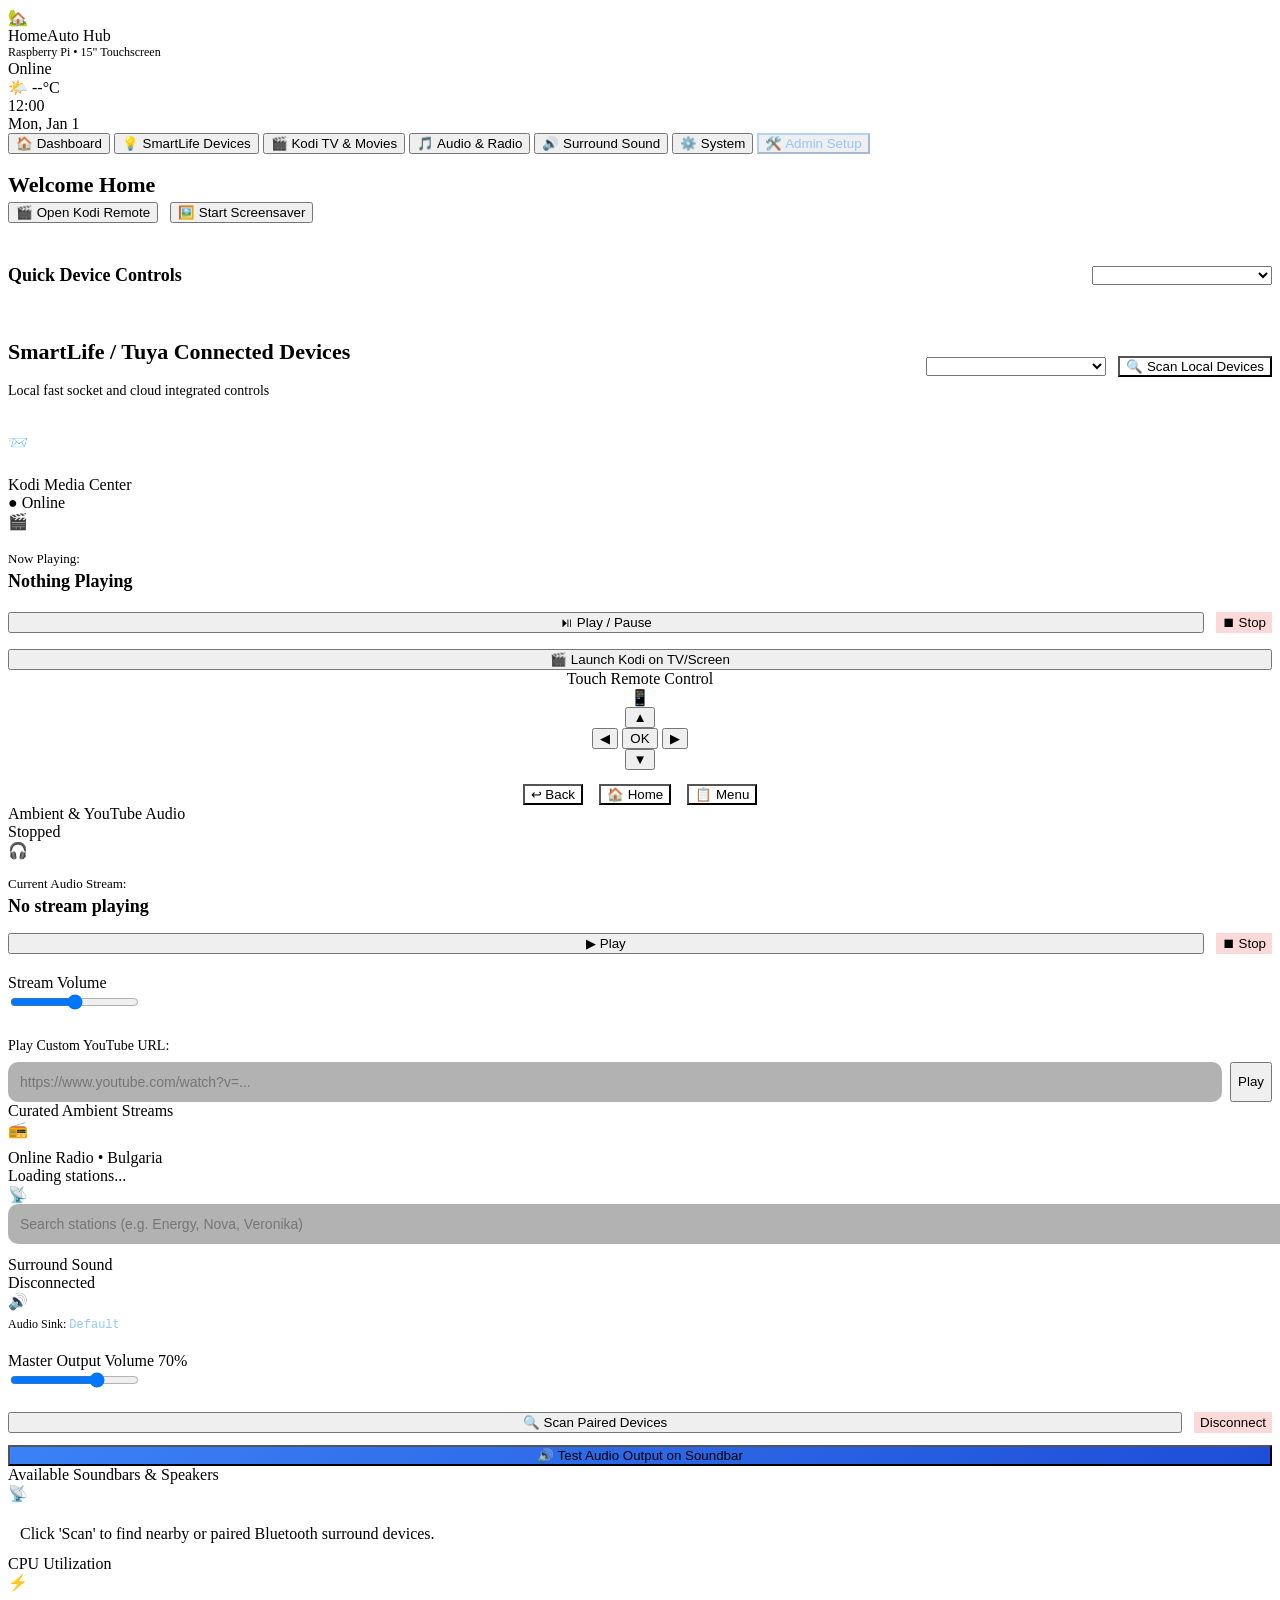
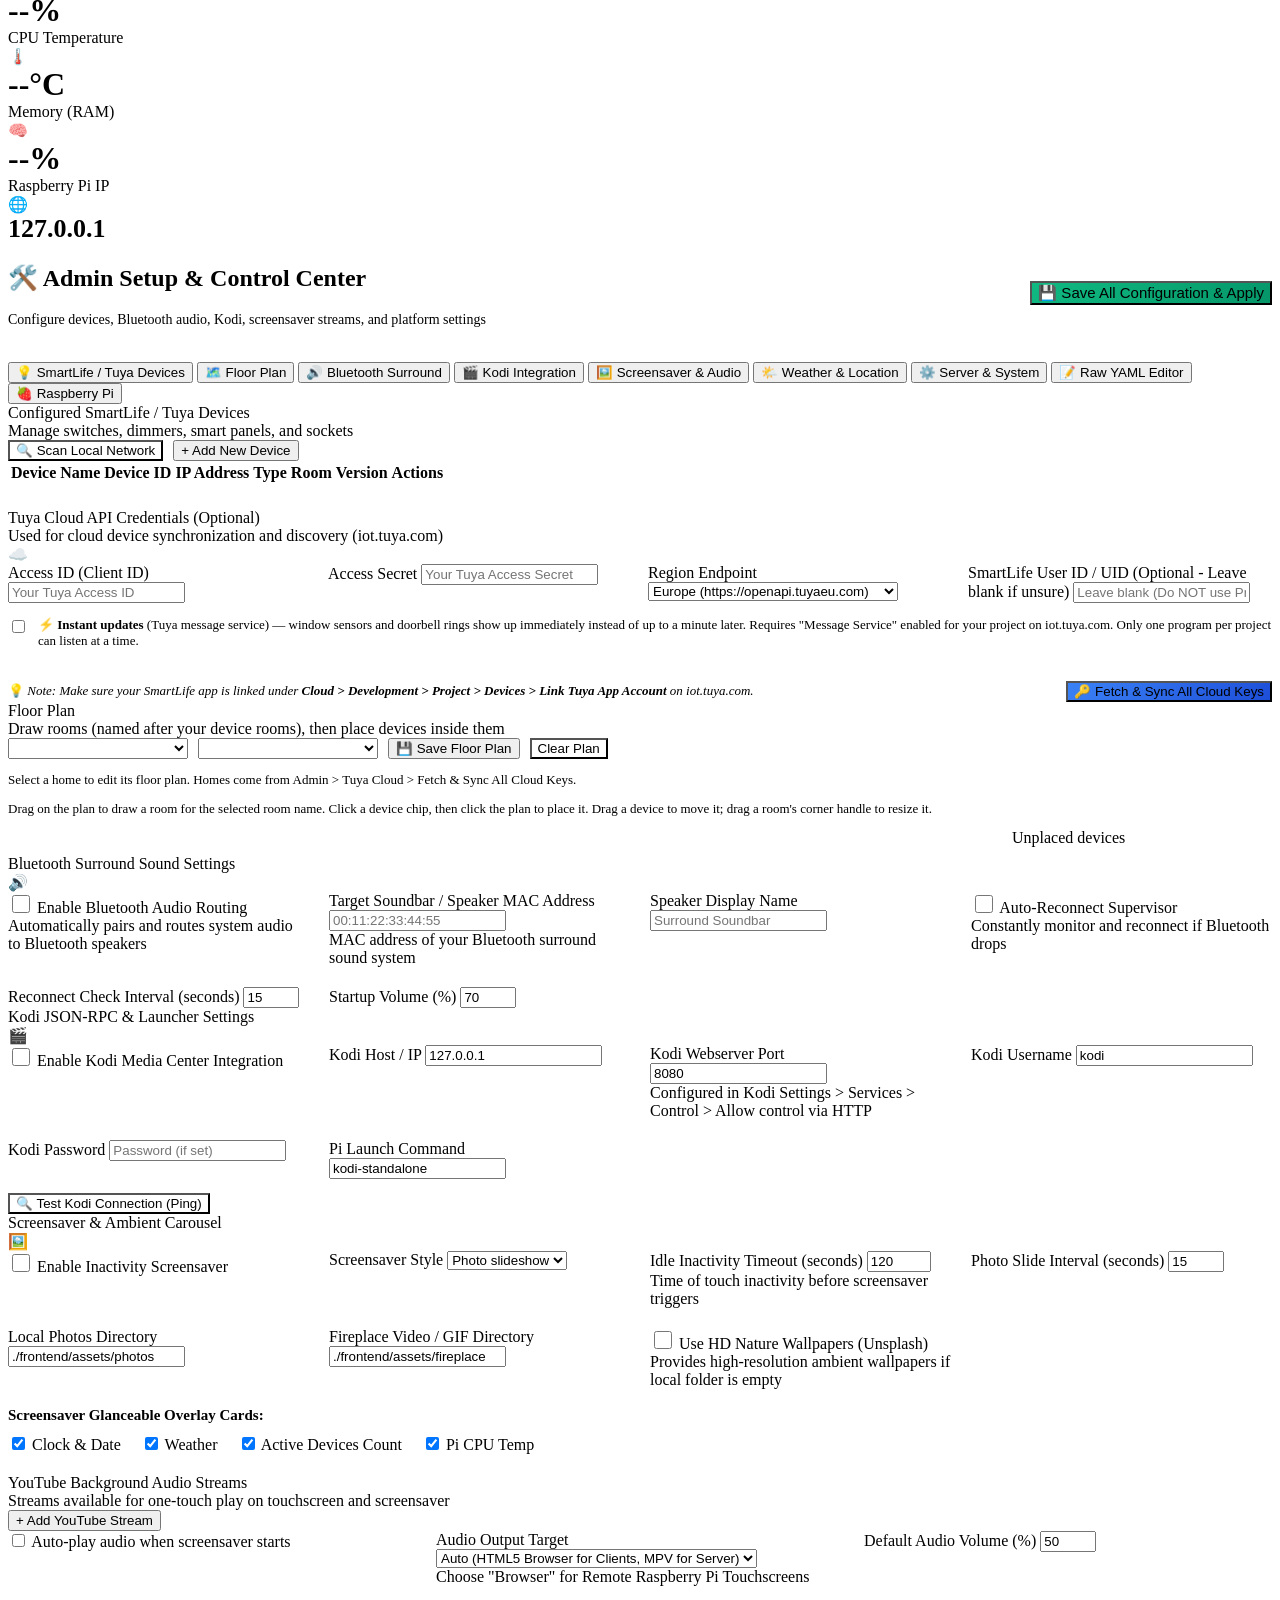
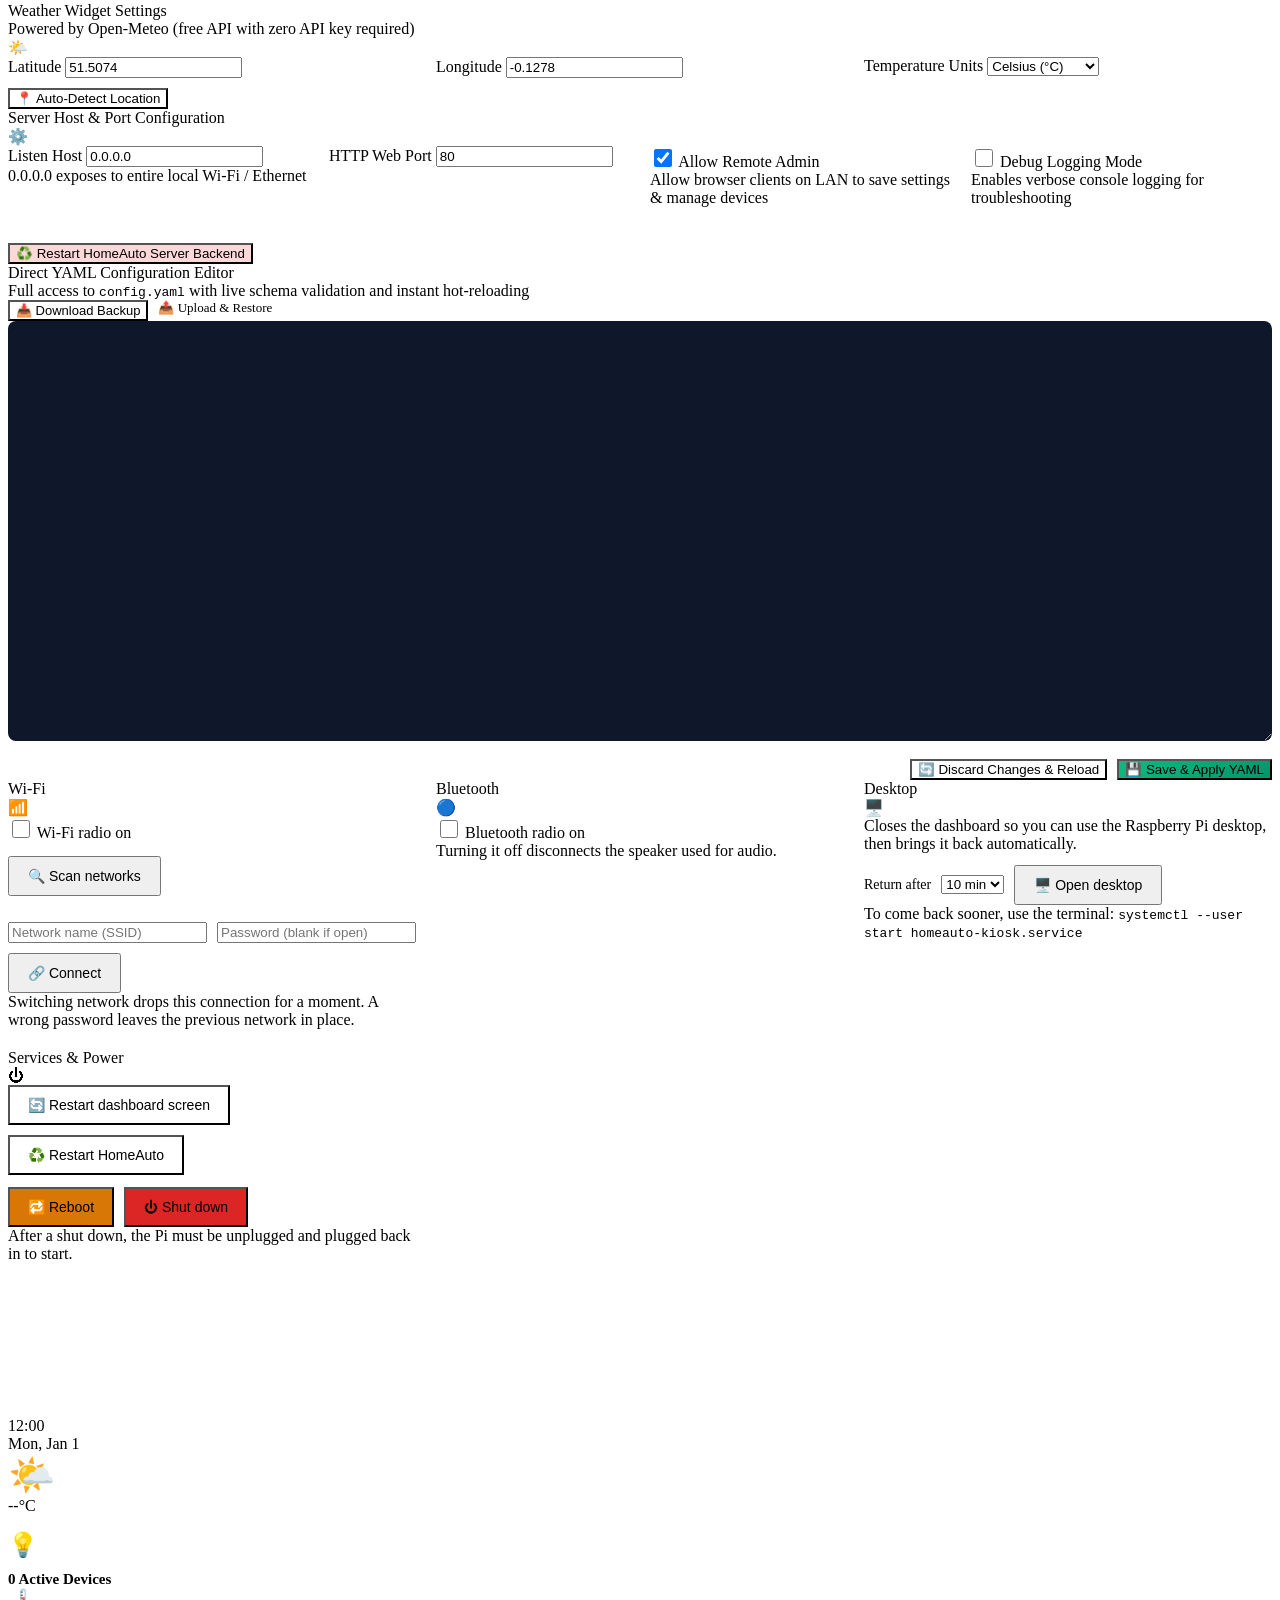
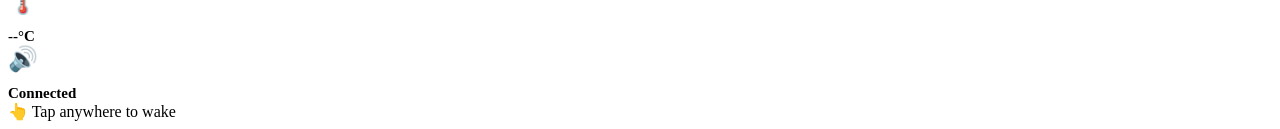
==== commit c79c769d: "homes" ====
--- a/frontend/index.html
+++ b/frontend/index.html
@@ -483,11 +483,15 @@
               <div class="card-subtitle">Draw rooms (named after your device rooms), then place devices inside them</div>
             </div>
             <div style="display: flex; gap: 10px; flex-wrap: wrap;">
+              <select id="floorplan-home-select" class="form-select" style="width: auto; min-width: 180px;" title="Home whose floor plan you are editing"></select>
               <select id="floorplan-room-select" class="form-select" style="width: auto; min-width: 180px;"></select>
               <button class="action-btn" id="btn-floorplan-save" type="button">💾 Save Floor Plan</button>
               <button class="action-btn" id="btn-floorplan-clear" type="button" style="background: rgba(255,255,255,0.08);">Clear Plan</button>
             </div>
           </div>
+          <p id="floorplan-home-hint" style="font-size: 13px; color: var(--accent-amber); margin-bottom: 12px;">
+            Select a home to edit its floor plan. Homes come from Admin &gt; Tuya Cloud &gt; Fetch &amp; Sync All Cloud Keys.
+          </p>
           <p style="font-size: 13px; color: var(--text-muted); margin-bottom: 12px;">
             Drag on the plan to draw a room for the selected room name. Click a device chip, then click the plan to place it. Drag a device to move it; drag a room's corner handle to resize it.
           </p>
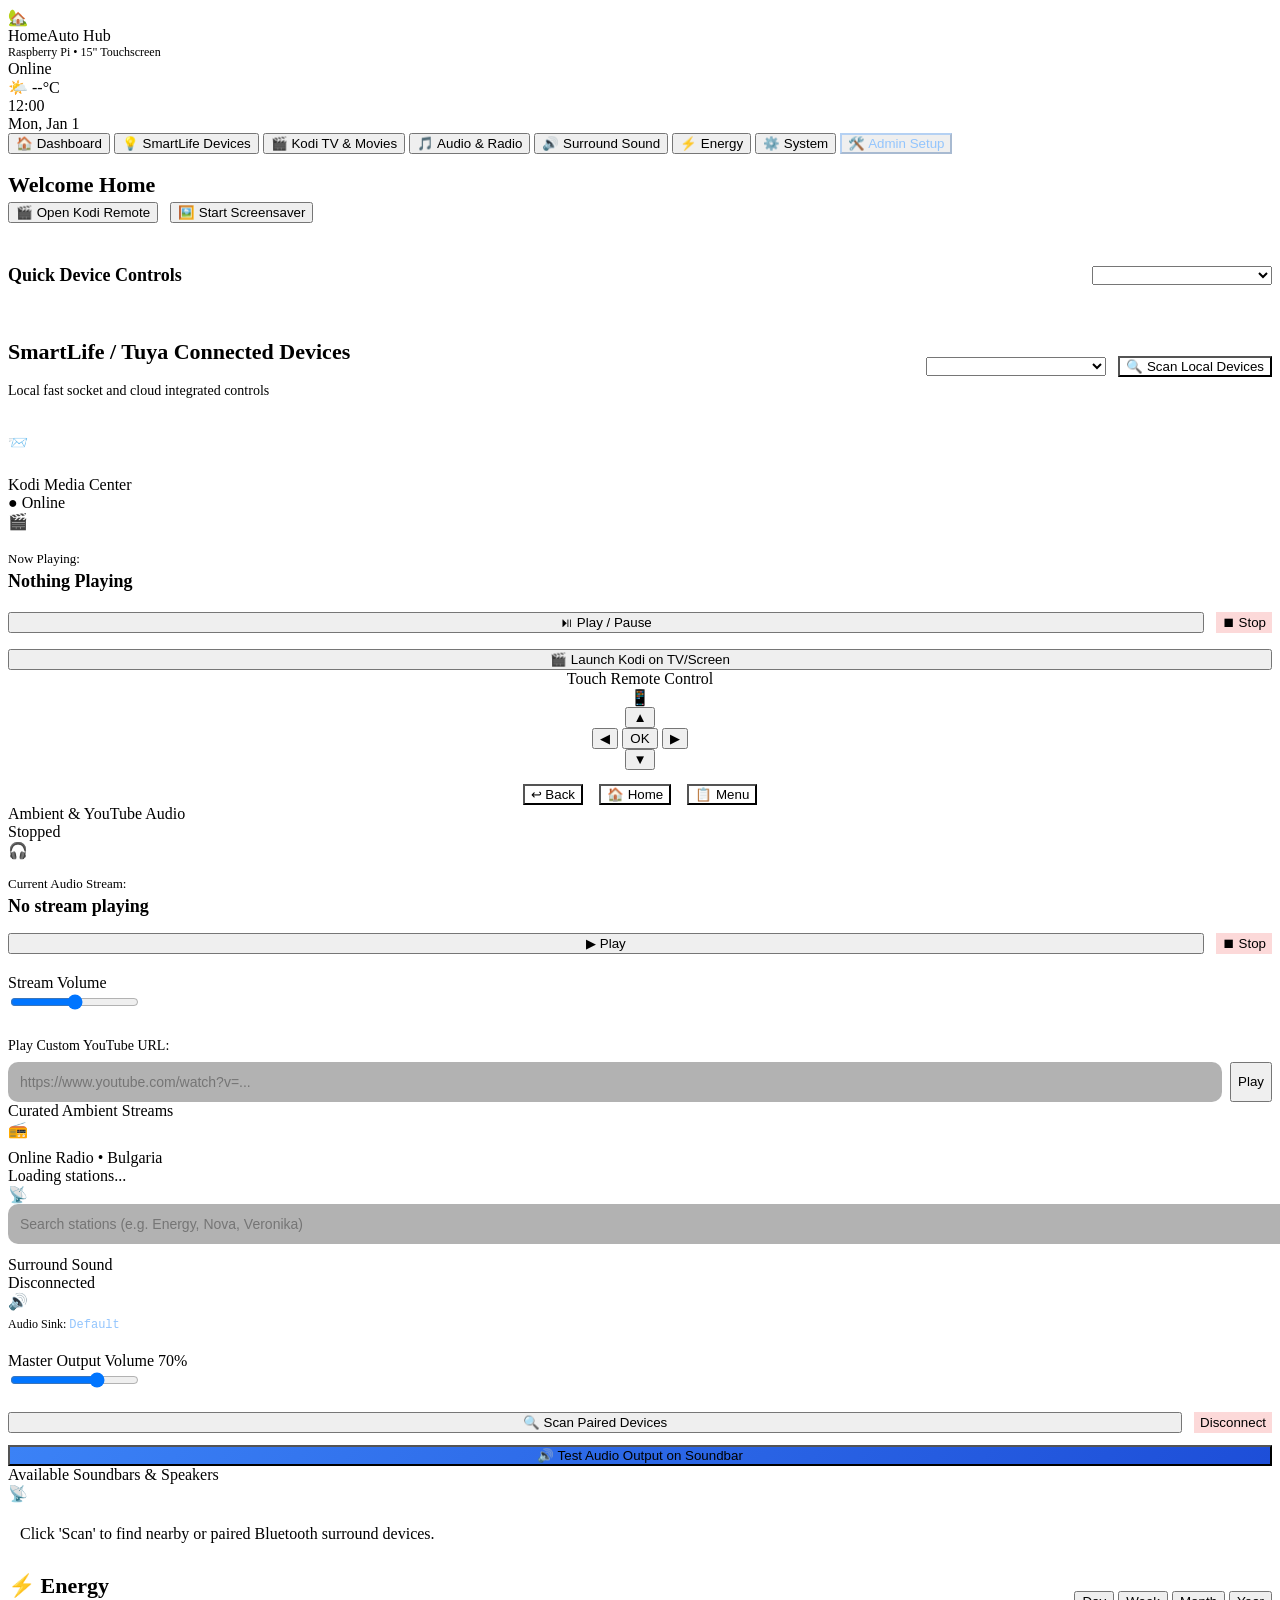
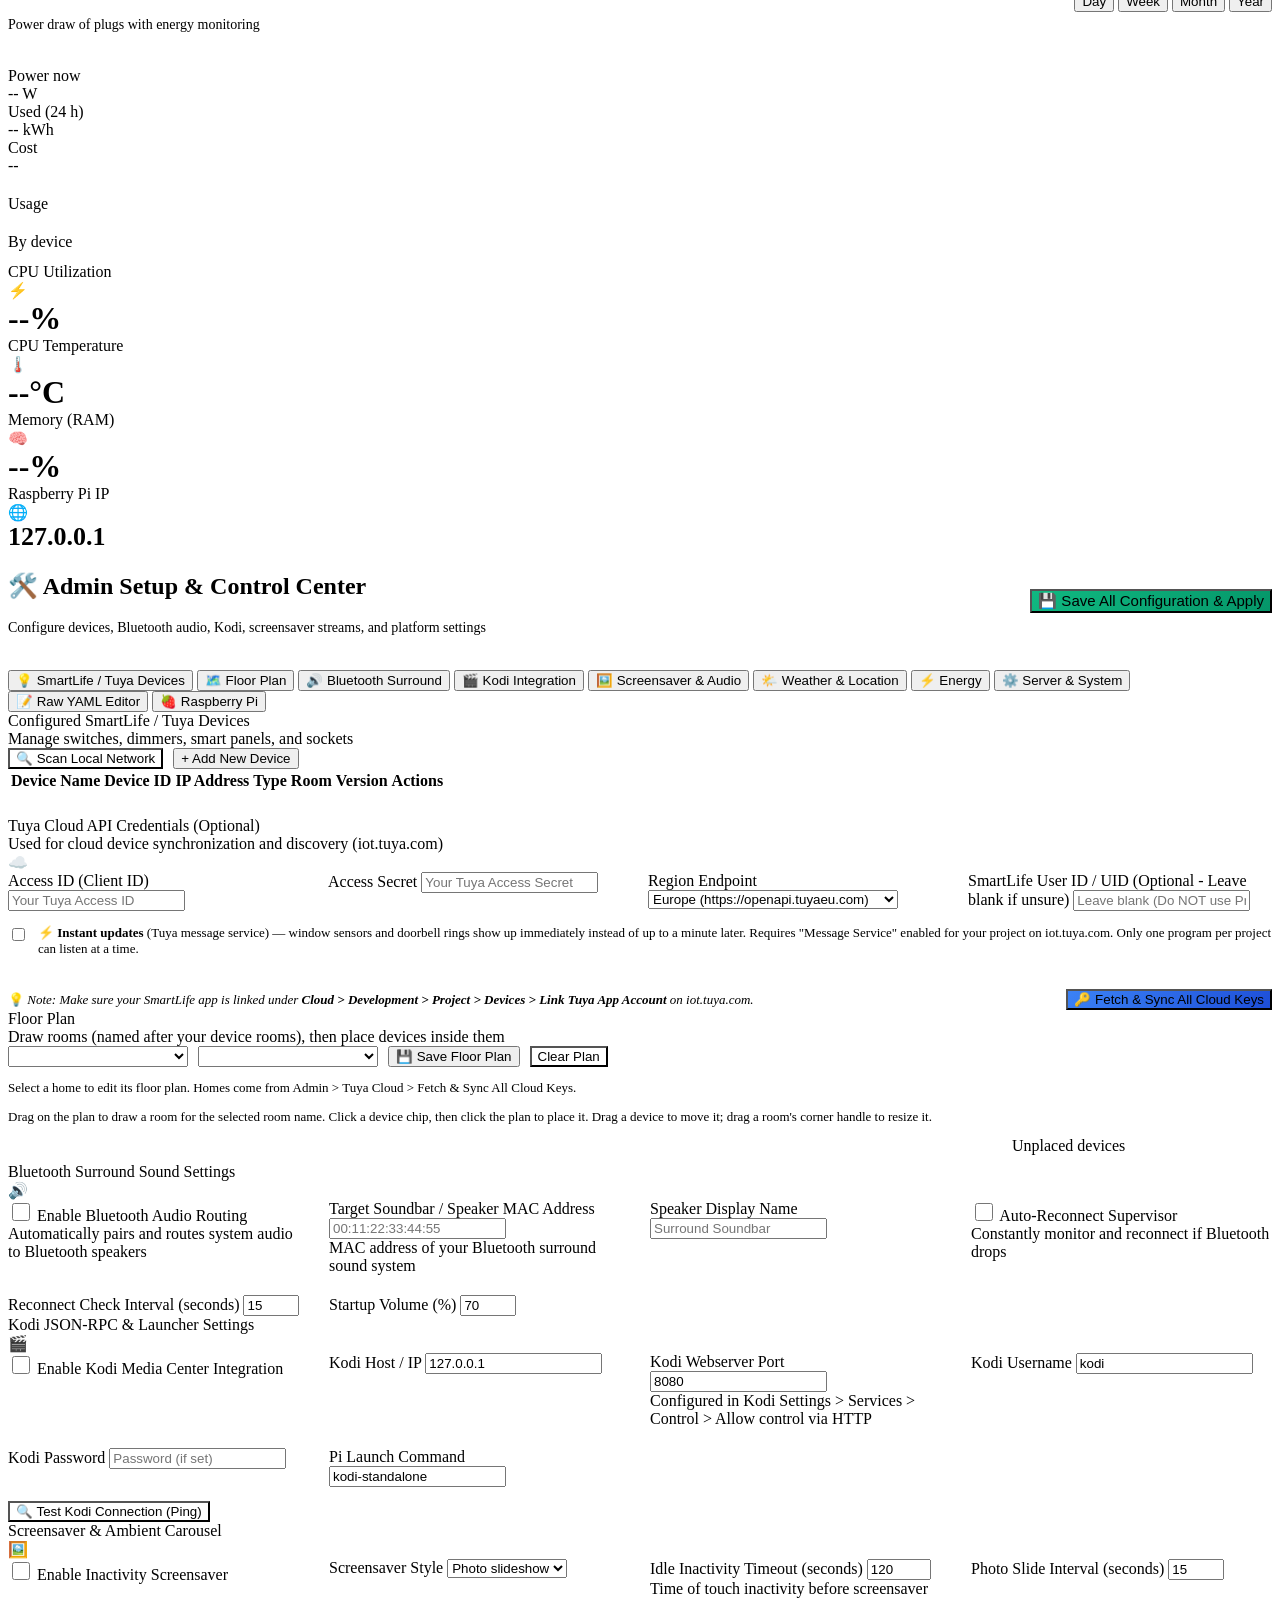
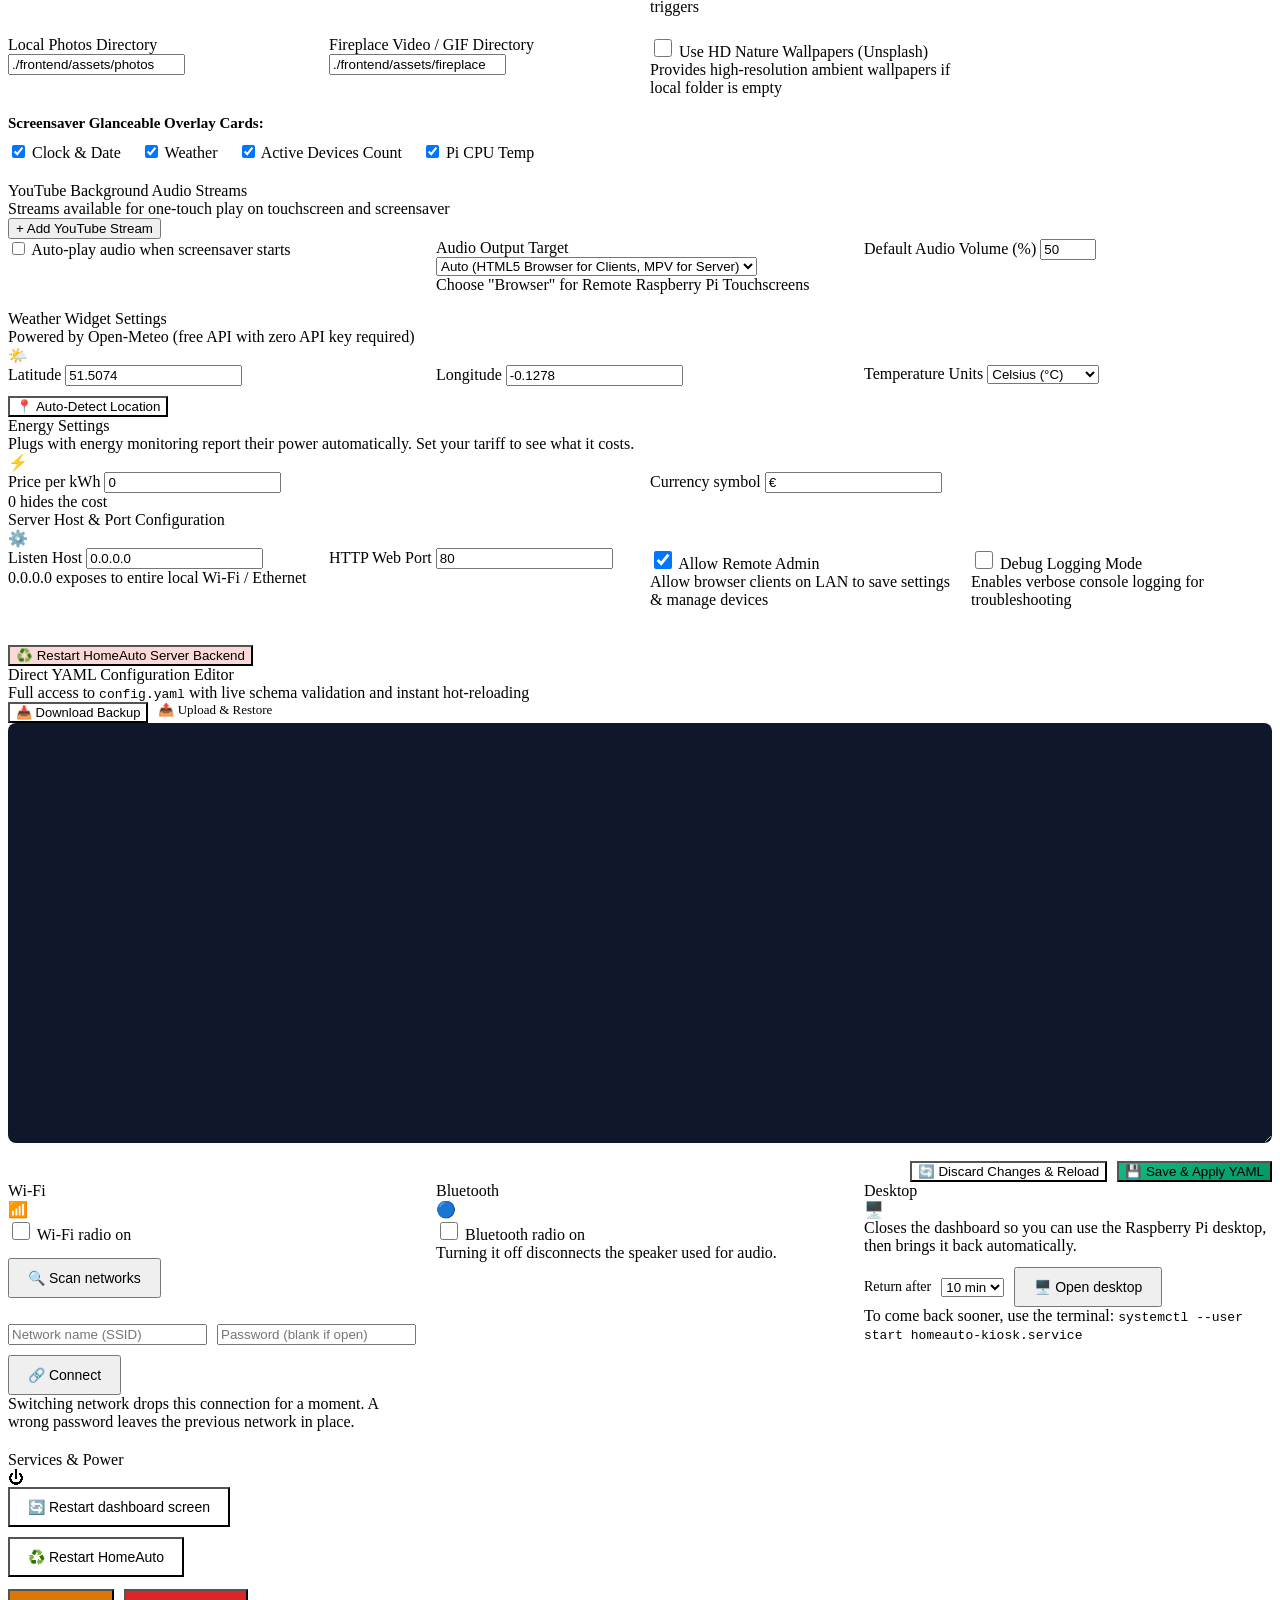
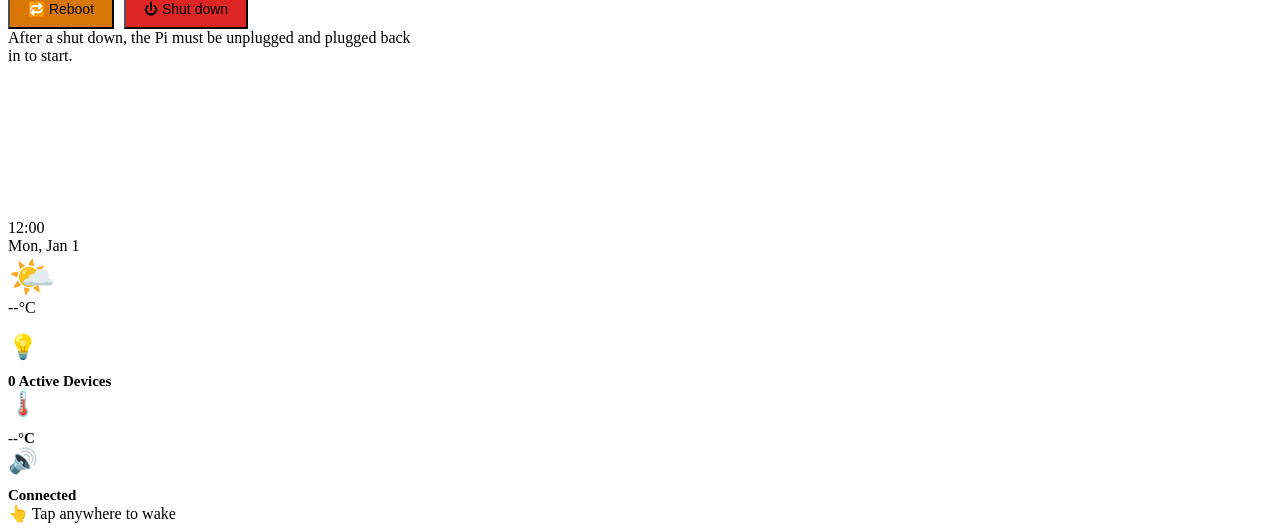
==== commit d970df51: "power monitor" ====
--- a/frontend/index.html
+++ b/frontend/index.html
@@ -53,6 +53,9 @@
     <button class="nav-btn" data-view="bluetooth">
       <span>🔊</span> Surround Sound
     </button>
+    <button class="nav-btn" data-view="energy">
+      <span>⚡</span> Energy
+    </button>
     <button class="nav-btn" data-view="system">
       <span>⚙️</span> System
     </button>
@@ -86,6 +89,16 @@
         </div>
       </div>
 
+      <!-- Power now (shown when at least one metering plug reports power) -->
+      <div id="dashboard-power" class="power-tile" style="display: none;" onclick="openEnergyView()">
+        <span class="power-tile-icon">⚡</span>
+        <div>
+          <div class="sensor-label">Power now</div>
+          <div class="power-tile-value" id="dashboard-power-value">0 W</div>
+        </div>
+        <div class="power-tile-note" id="dashboard-power-note"></div>
+      </div>
+
       <!-- Floor Plan (read-only, shown when a plan has been drawn) -->
       <div id="dashboard-floorplan" style="display: none; margin-bottom: 24px;"></div>
 
@@ -322,6 +335,56 @@
         </div>
       </div>
     </section>
+
+    <!-- VIEW: ENERGY -->
+    <section id="view-energy" class="view-section">
+      <div style="display: flex; justify-content: space-between; align-items: center; flex-wrap: wrap; gap: 12px; margin-bottom: 20px;">
+        <div>
+          <h2 style="font-size: 22px; font-weight: 700;">⚡ Energy</h2>
+          <p style="color: var(--text-muted); font-size: 14px;">Power draw of plugs with energy monitoring</p>
+        </div>
+        <div class="energy-ranges" id="energy-ranges">
+          <button class="energy-range-btn active" data-range="day">Day</button>
+          <button class="energy-range-btn" data-range="week">Week</button>
+          <button class="energy-range-btn" data-range="month">Month</button>
+          <button class="energy-range-btn" data-range="year">Year</button>
+        </div>
+      </div>
+
+      <div id="energy-empty" class="card" style="display: none; text-align: center; color: var(--text-muted); padding: 32px;">
+        <div style="font-size: 32px; margin-bottom: 8px;">🔌</div>
+        <div style="font-size: 16px; font-weight: 600; color: #fff; margin-bottom: 4px;">No power readings yet</div>
+        <div>Only smart plugs / sockets with energy monitoring report their power. Nothing was reported by your devices so far.</div>
+      </div>
+
+      <div id="energy-content">
+        <div class="dashboard-grid" style="margin-bottom: 20px;">
+          <div class="card">
+            <div class="sensor-label">Power now</div>
+            <div class="energy-big" id="energy-now">-- W</div>
+          </div>
+          <div class="card">
+            <div class="sensor-label" id="energy-used-label">Used (24 h)</div>
+            <div class="energy-big" id="energy-used">-- kWh</div>
+          </div>
+          <div class="card" id="energy-cost-card">
+            <div class="sensor-label" id="energy-cost-label">Cost</div>
+            <div class="energy-big" id="energy-cost">--</div>
+          </div>
+        </div>
+
+        <div class="card" style="margin-bottom: 20px;">
+          <div class="card-title" style="margin-bottom: 12px;">Usage</div>
+          <div id="energy-chart"></div>
+        </div>
+
+        <div class="card">
+          <div class="card-title" style="margin-bottom: 12px;">By device</div>
+          <div id="energy-devices"></div>
+        </div>
+      </div>
+    </section>
+
 
     <!-- VIEW 6: SYSTEM TELEMETRY -->
     <section id="view-system" class="view-section">
@@ -380,6 +443,7 @@
         <button class="admin-tab-btn" data-tab="kodi">🎬 Kodi Integration</button>
         <button class="admin-tab-btn" data-tab="screensaver">🖼️ Screensaver & Audio</button>
         <button class="admin-tab-btn" data-tab="weather">🌤️ Weather & Location</button>
+        <button class="admin-tab-btn" data-tab="energy">⚡ Energy</button>
         <button class="admin-tab-btn" data-tab="server">⚙️ Server & System</button>
         <button class="admin-tab-btn" data-tab="yaml">📝 Raw YAML Editor</button>
         <button class="admin-tab-btn" data-tab="pi">🍓 Raspberry Pi</button>
@@ -760,6 +824,33 @@
         </div>
       </div>
 
+      <!-- SUBTAB: ENERGY -->
+      <div id="admin-subview-energy" class="admin-subview">
+        <div class="card">
+          <div class="card-header">
+            <div>
+              <div class="card-title">Energy Settings</div>
+              <div class="card-subtitle">Plugs with energy monitoring report their power automatically. Set your tariff to see what it costs.</div>
+            </div>
+            <div class="card-icon">⚡</div>
+          </div>
+
+          <div style="display: grid; grid-template-columns: repeat(auto-fit, minmax(260px, 1fr)); gap: 20px;">
+            <div class="form-group">
+              <label class="form-label">Price per kWh</label>
+              <input type="number" step="0.001" min="0" id="energy-price" class="form-input" value="0">
+              <div class="form-hint">0 hides the cost</div>
+            </div>
+
+            <div class="form-group">
+              <label class="form-label">Currency symbol</label>
+              <input type="text" id="energy-currency" class="form-input" value="€" maxlength="6">
+            </div>
+          </div>
+        </div>
+      </div>
+
+
       <!-- SUBTAB 6: SERVER & SYSTEM -->
       <div id="admin-subview-server" class="admin-subview">
         <div class="card">
@@ -1035,6 +1126,17 @@
       <div id="camera-controls-panel" style="display: none; margin-top: 16px; border-top: 1px solid var(--border-color); padding-top: 14px; max-height: 38vh; overflow-y: auto;"></div>
     </div>
   </div>
+  <!-- Floor plan device popup: the same card as the device list, opened from a placed device -->
+  <div id="modal-floor-device" class="modal-overlay" style="display: none;">
+    <div class="modal-content" style="max-width: 460px;">
+      <div style="display: flex; justify-content: flex-end; margin-bottom: 6px;">
+        <button id="btn-floor-device-close" style="background: none; border: none; color: #fff; font-size: 22px; cursor: pointer;">&times;</button>
+      </div>
+      <div id="floor-device-body"></div>
+    </div>
+  </div>
+
+
 
   <!-- Discovered Devices Modal (Scan Results) -->
   <div id="modal-scan-results" class="modal-overlay" style="display: none;">
@@ -1137,6 +1239,7 @@
   <script src="/js/app.js"></script>
   <script src="/js/tuya_cards.js"></script>
   <script src="/js/floorplan.js"></script>
+  <script src="/js/energy.js"></script>
   <script src="/js/camera.js"></script>
   <script src="/js/push_history.js"></script>
   <script src="/js/screensaver.js"></script>
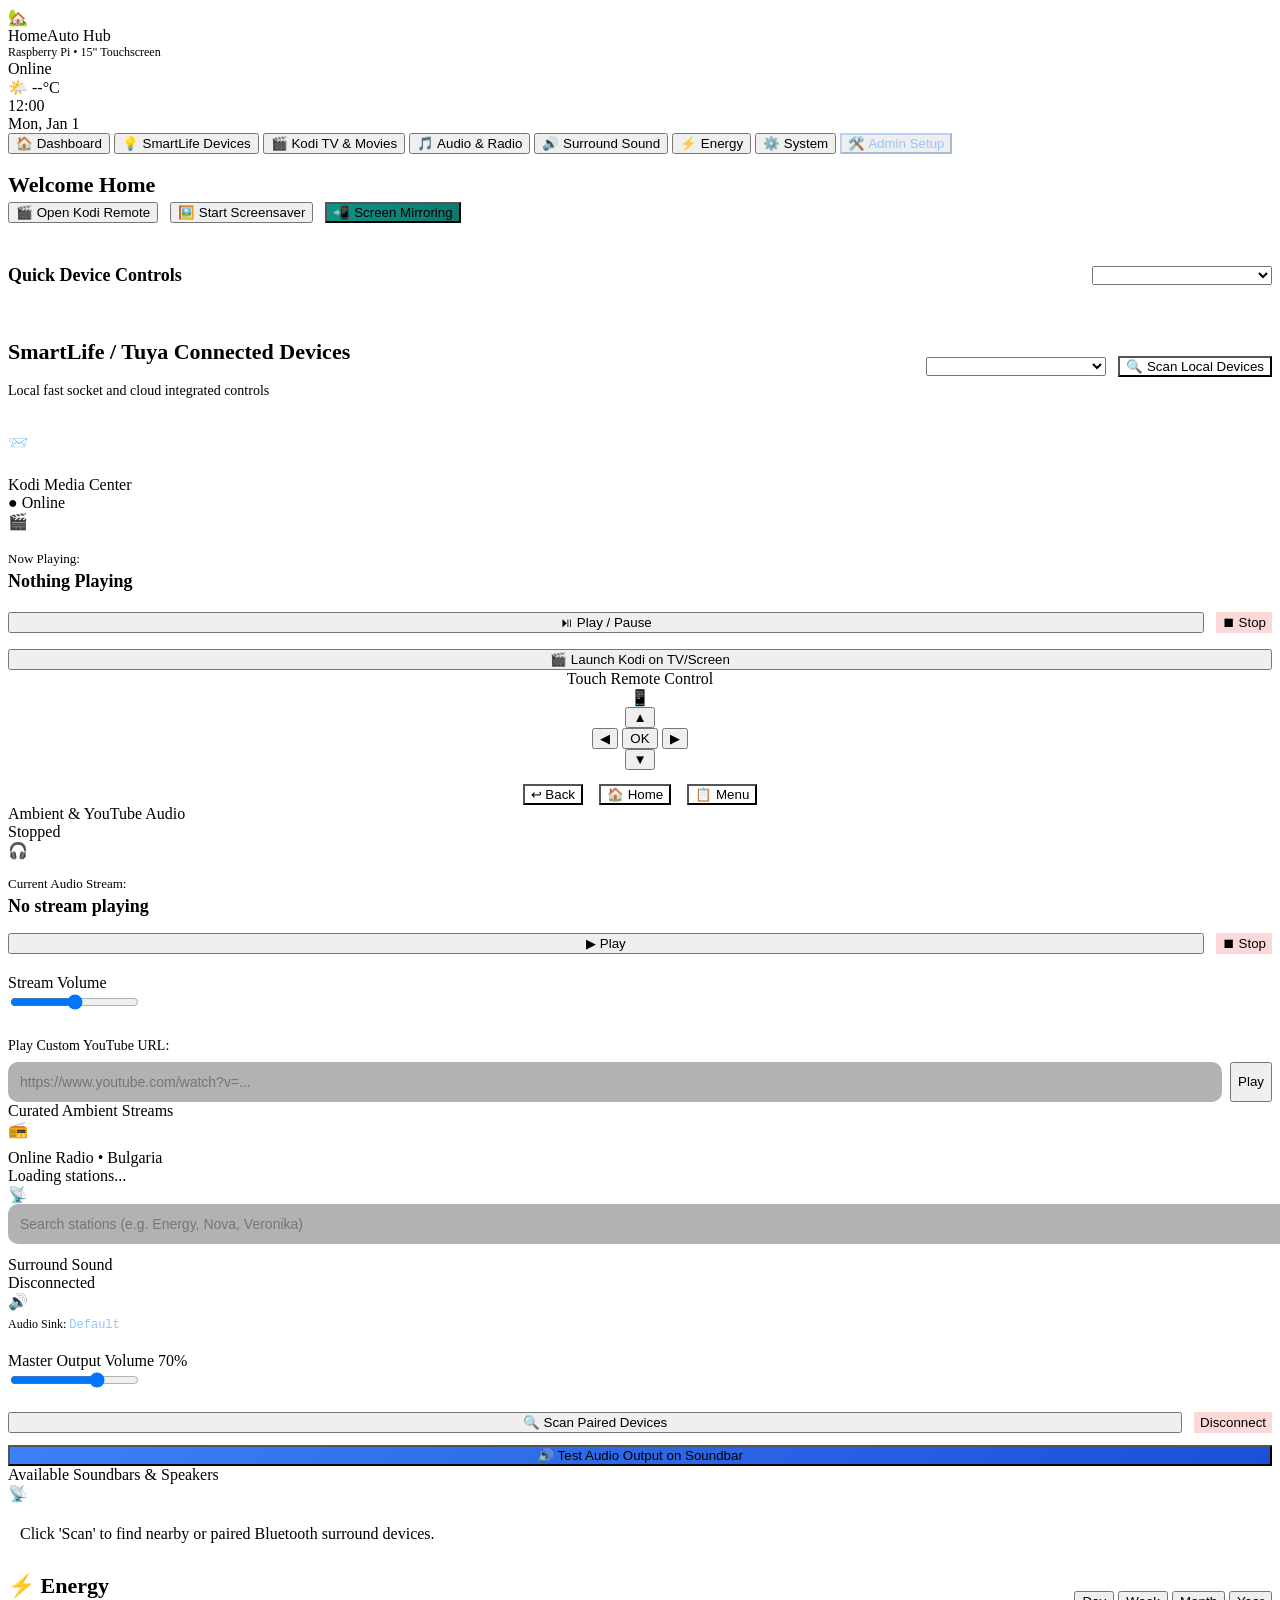
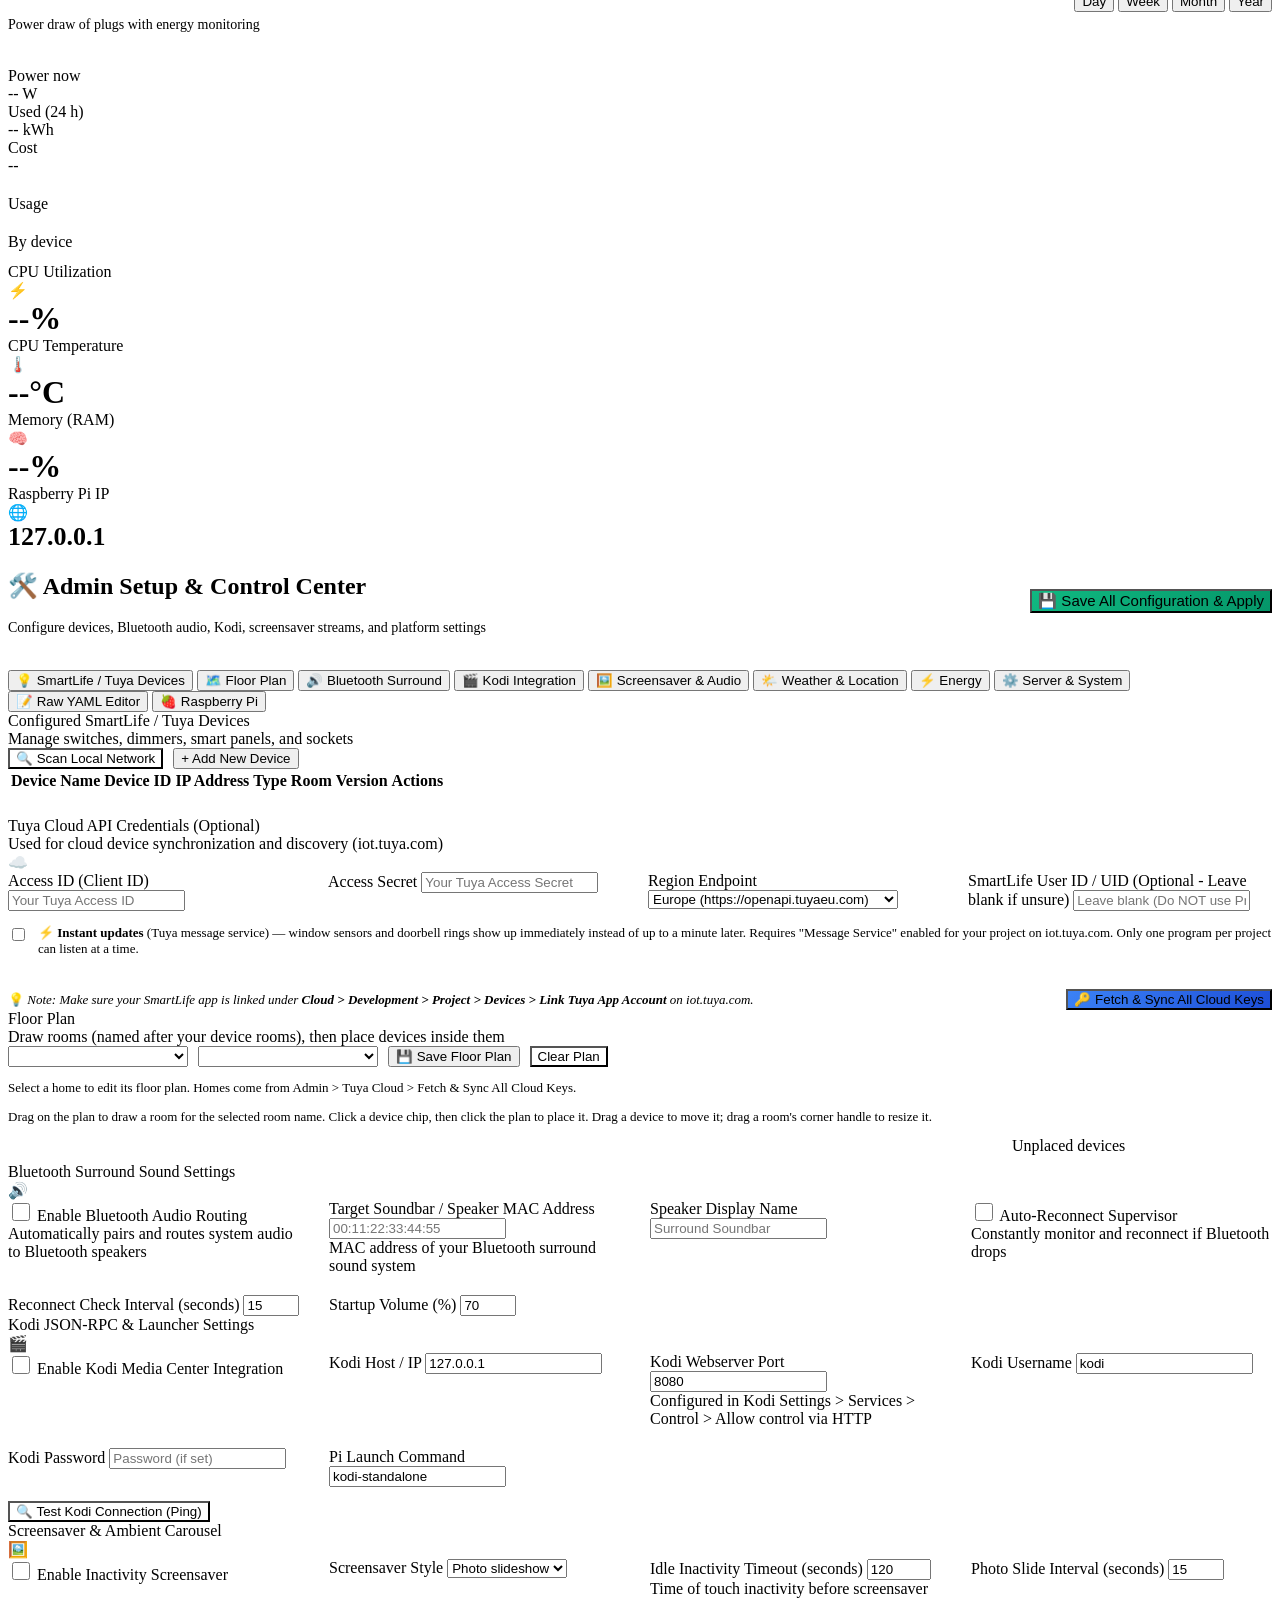
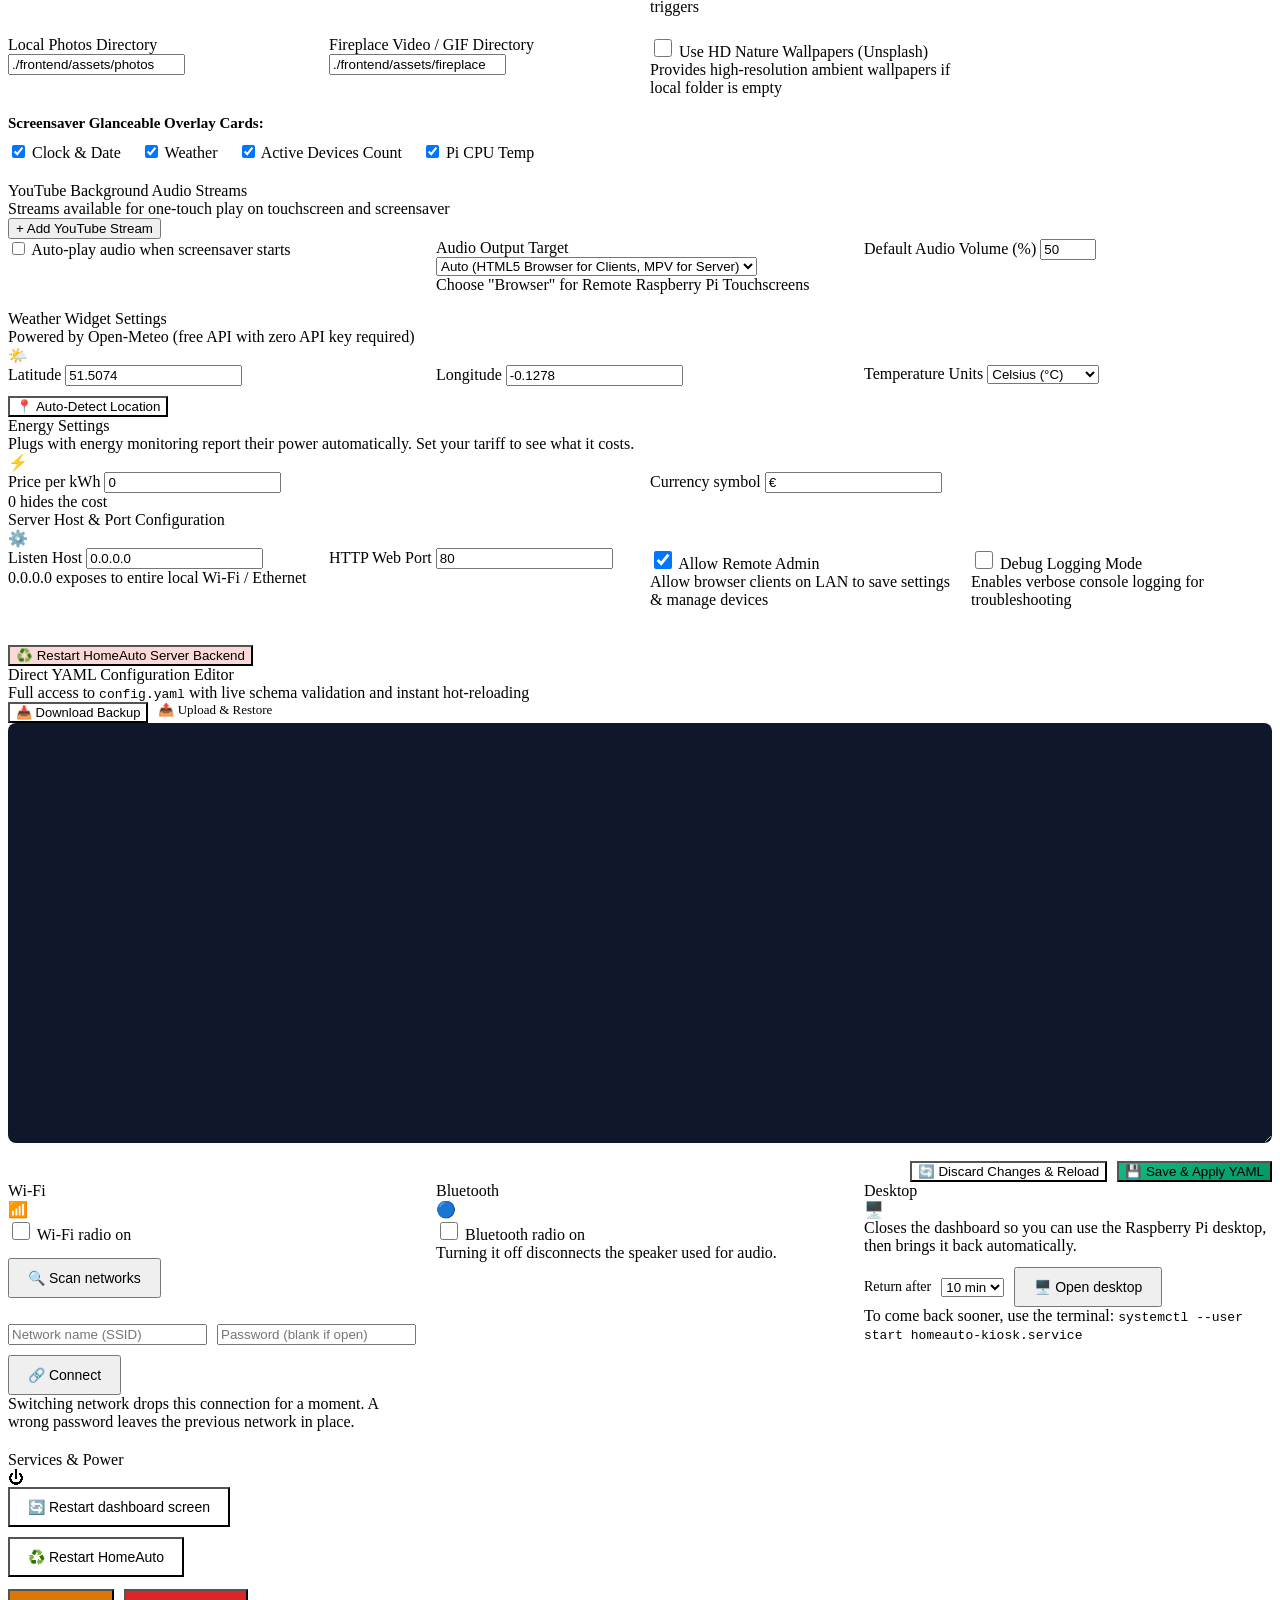
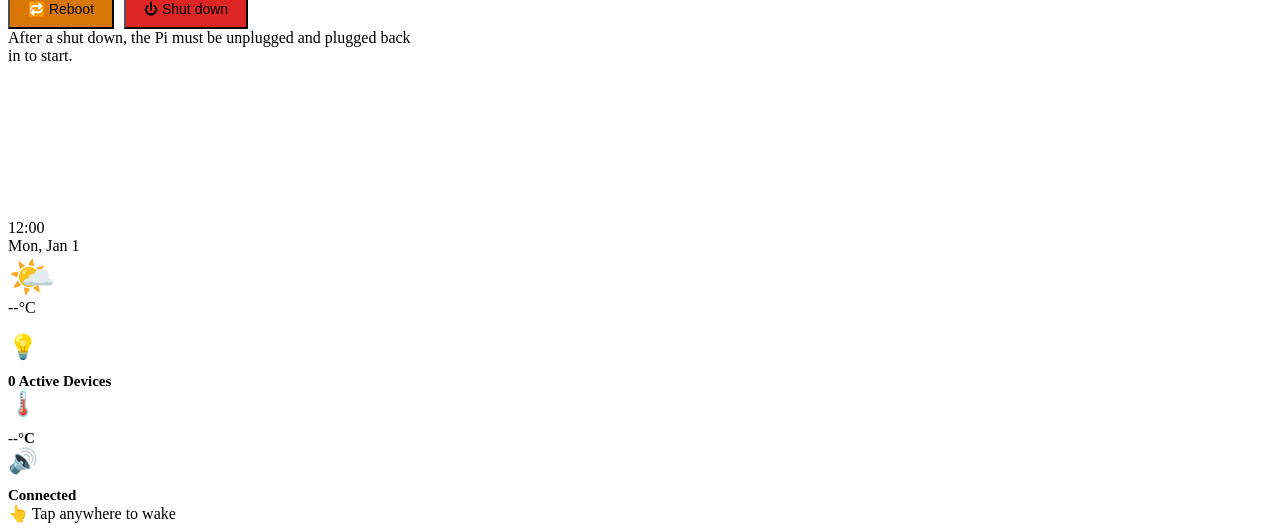
==== commit e405e78e: "rpiplay" ====
--- a/frontend/index.html
+++ b/frontend/index.html
@@ -86,6 +86,9 @@
           <button class="action-btn screensaver-btn" id="btn-trigger-screensaver">
             🖼️ Start Screensaver
           </button>
+          <button class="action-btn" id="btn-start-mirroring" type="button" title="AirPlay screen mirroring from an iPhone / iPad / Mac (RPiPlay)" style="background: linear-gradient(135deg, #0d9488, #0f766e);">
+            📲 Screen Mirroring
+          </button>
         </div>
       </div>
 
@@ -1245,6 +1248,7 @@
   <script src="/js/screensaver.js"></script>
   <script src="/js/kodi.js"></script>
   <script src="/js/bt_audio.js"></script>
+  <script src="/js/mirroring.js"></script>
   <script src="/js/admin.js"></script>
 </body>
 </html>
